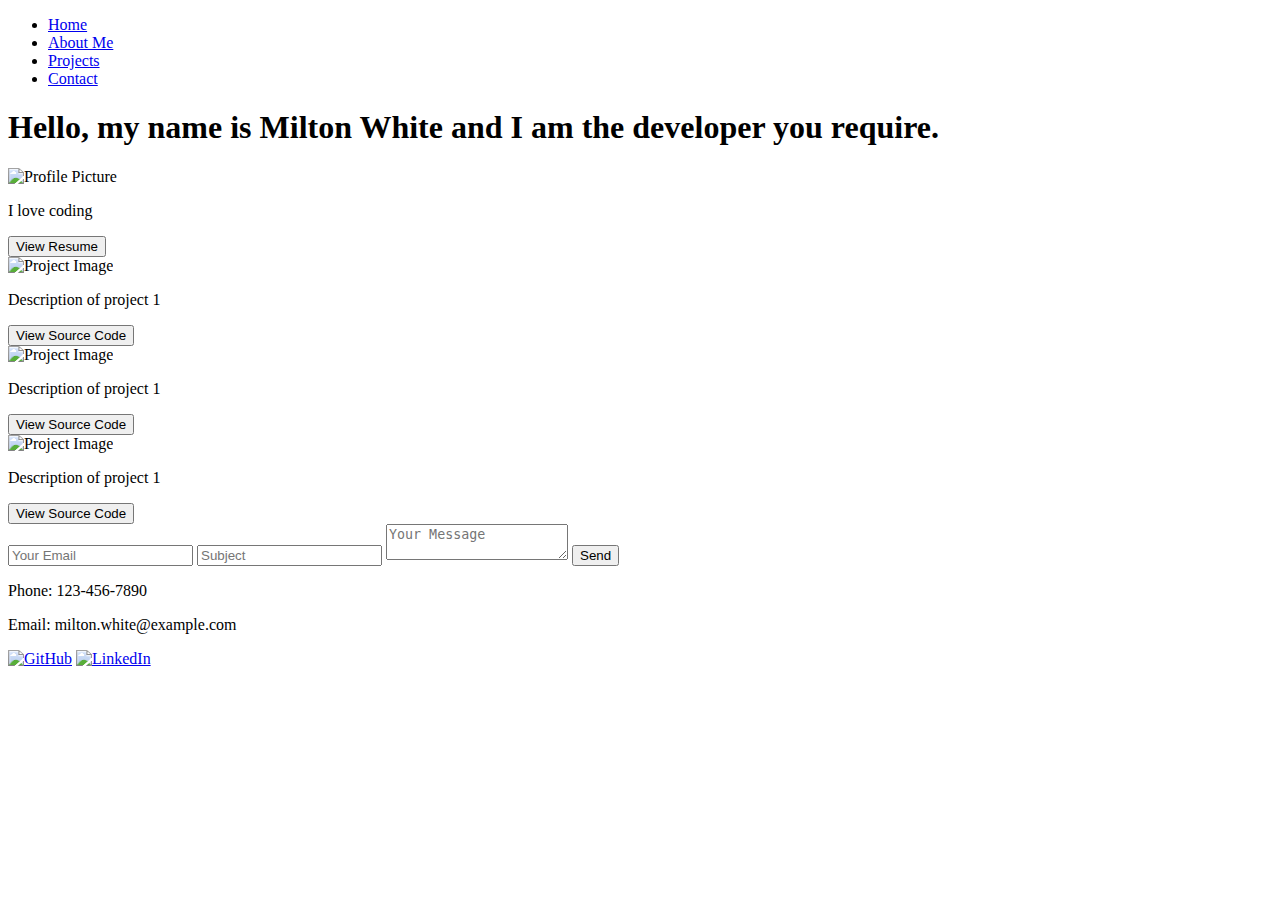
==== templates/index.html @ 0381c386 "changes" ====
<!DOCTYPE html>
<html lang="en">
<head>
    <meta charset="UTF-8">
    <meta name="viewport" content="width=device-width, initial-scale=1.0">
    <title>Milton White Portfolio</title>
    <link rel="stylesheet" href="styles.css">
</head>
<body>
    <header>
        <nav>
            <ul>
                <li><a href="#home">Home</a></li>
                <li><a href="#about">About Me</a></li>
                <li><a href="#projects">Projects</a></li>
                <li><a href="#contact">Contact</a></li>
            </ul>
        </nav>
    </header>
    <main>
        <section id="home">
            <h1>Hello, my name is Milton White and I am the developer you require.</h1>
        </section>
        <section id="about">
            <img src="https://mail.google.com/mail/u/0?ui=2&ik=a6382190f6&attid=0.1&permmsgid=msg-a:r-2964160252455437823&th=19123b90ee2ce5e3&view=fimg&fur=ip&sz=s0-l75-ft&attbid=ANGjdJ8YdihRynfvfGBGyTs7K9U-jiBdu9e7bWYZMPPZcqxvQgbK31lvYCA4S1hHlhXun2ob3fuMIX_VzklvTZ2_qlXGXVrgJQW_VCCm9h1V3ODGXINsdkWHx4sK7Do&disp=emb&realattid=1AB71E21-71C3-4DAD-BC80-E8402B3689EC" alt="Profile Picture">
            <div>
                <p>I love coding </p>
                <button onclick="viewResume()">View Resume</button>
            </div>
        </section>
        <section id="projects">
            <div class="project">
                <img src="project1.jpg" alt="Project Image">
                <p>Description of project 1</p>
                <button onclick="viewSourceCode('project1-url')">View Source Code</button>
            </div>
           <section id="projects">
            <div class="project-2">
                <img src="project1.jpg" alt="Project Image">
                <p>Description of project 1</p>
                <button onclick="viewSourceCode('project1-url')">View Source Code</button>
            </div>
     <section id="projects">
            <div class="project-3">
                <img src="project1.jpg" alt="Project Image">
                <p>Description of project 1</p>
                <button onclick="viewSourceCode('project1-url')">View Source Code</button>
            </div>
            <!-- Repeat for other projects -->
        </section>
        <section id="contact">
            <form id="contact-form">
                <input type="email" name="email" placeholder="Your Email">
                <input type="text" name="subject" placeholder="Subject">
                <textarea name="message" placeholder="Your Message"></textarea>
                <button type="submit">Send</button>
            </form>
            <div>
                <p>Phone: 123-456-7890</p>
                <p>Email: milton.white@example.com</p>
            </div>
        </section>
    </main>
    <footer>
        <a href="https://github.com/miltonwhite"><img src="github-icon.png" alt="GitHub"></a>
        <a href="https://linkedin.com/in/miltonwhite"><img src="linkedin-icon.png" alt="LinkedIn"></a>
    </footer>
    <script src="scripts.js"></script>
</body>
</html>
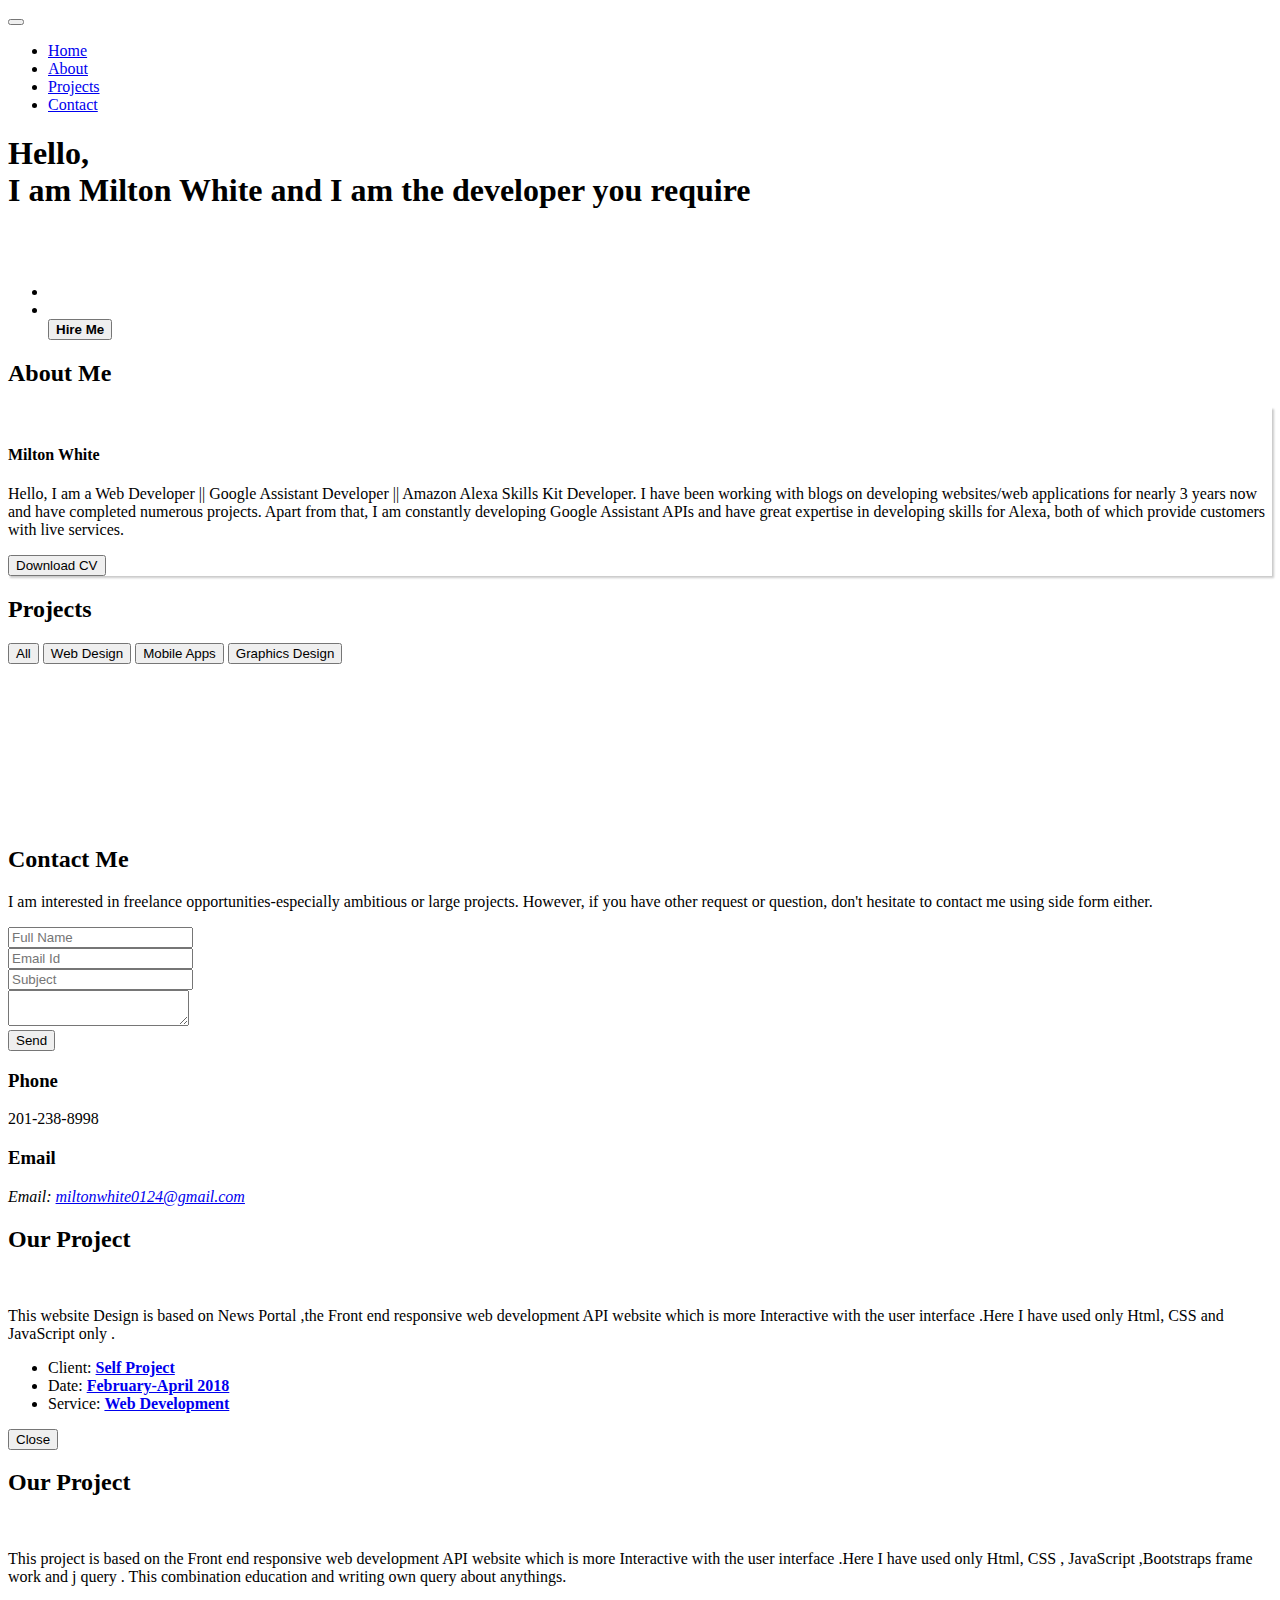
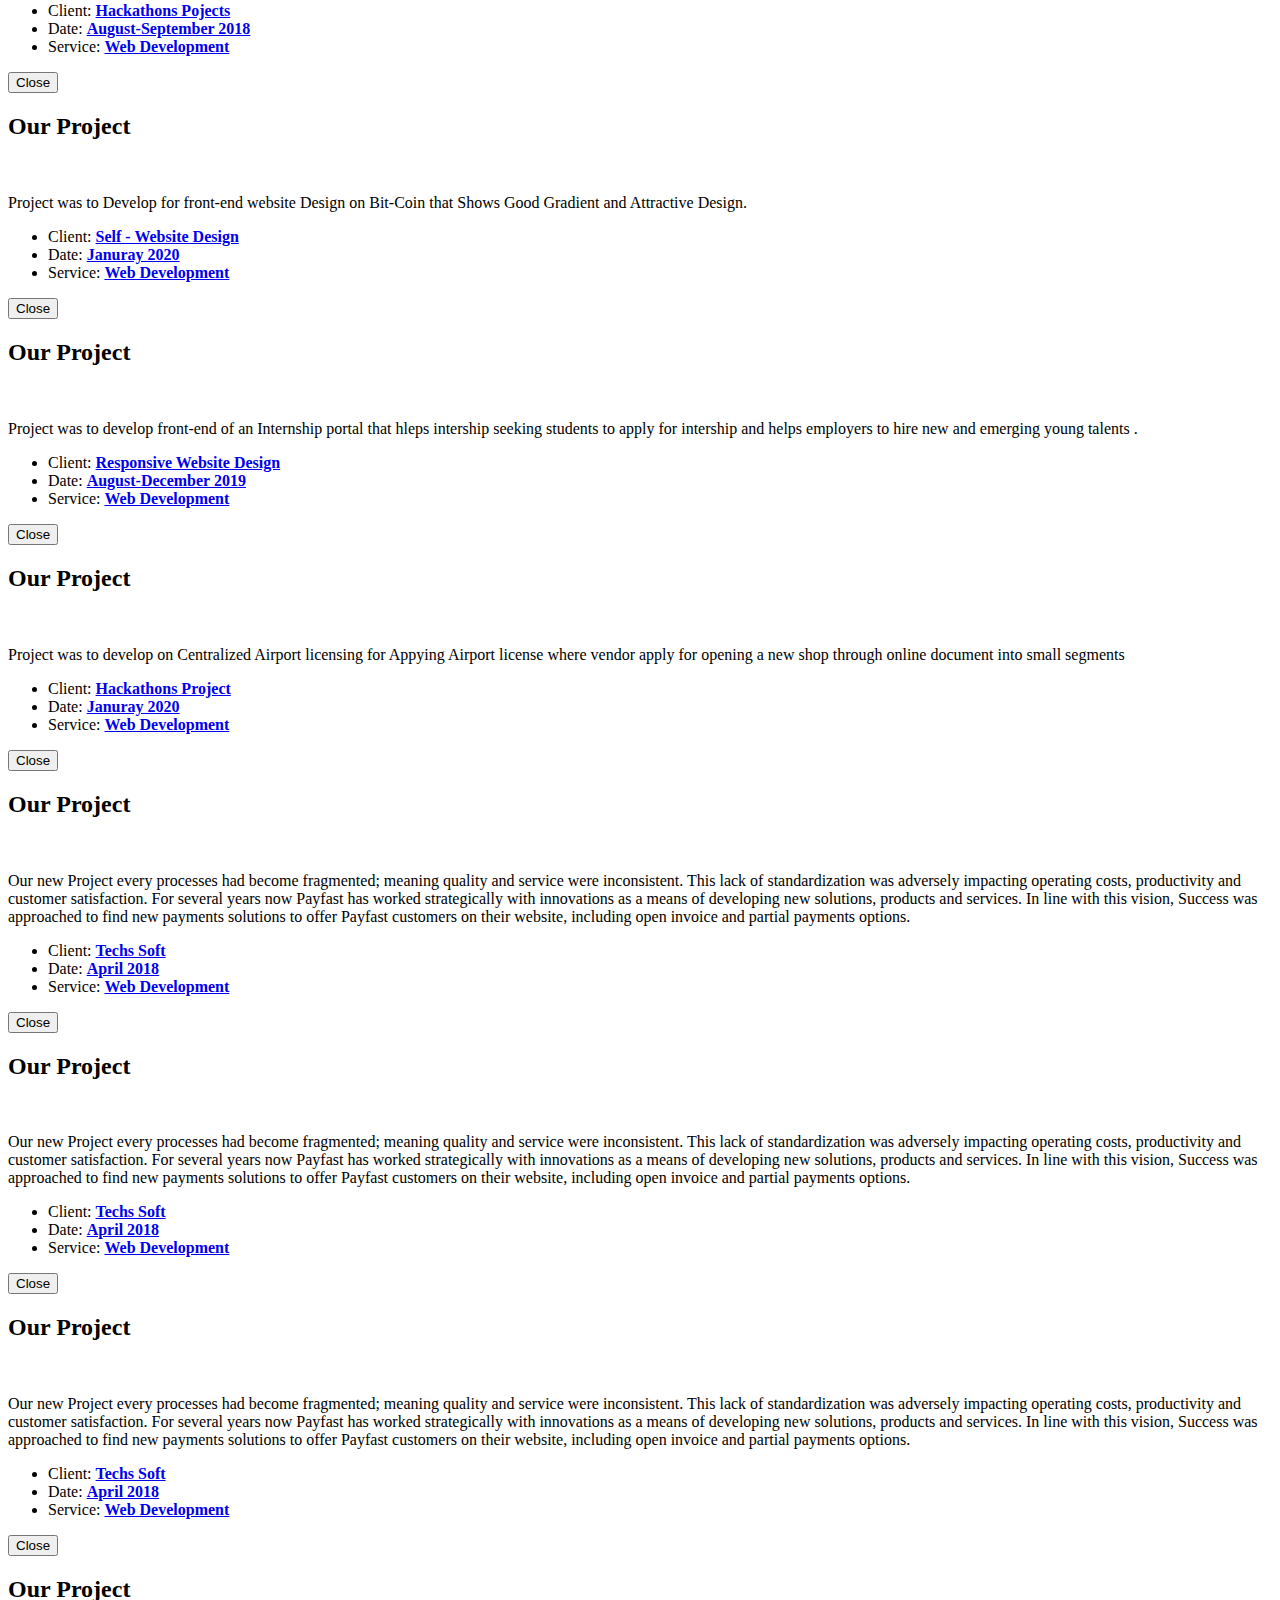
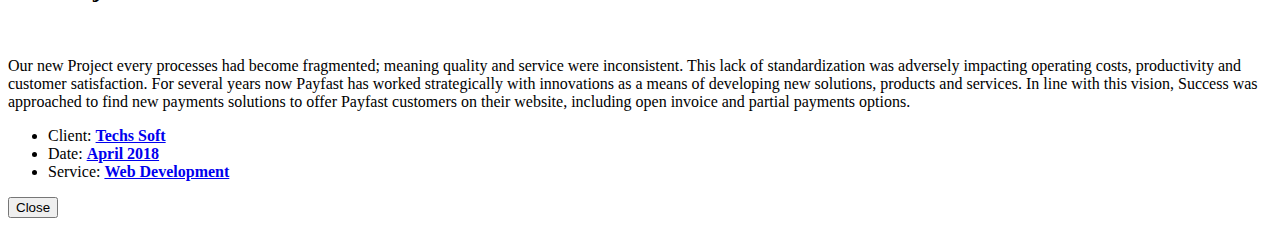
==== commit 9b1178b0: "changes" ====
--- a/templates/index.html
+++ b/templates/index.html
@@ -1,70 +1,800 @@
 <!DOCTYPE html>
 <html lang="en">
+
 <head>
-    <meta charset="UTF-8">
-    <meta name="viewport" content="width=device-width, initial-scale=1.0">
+    <meta charset="utf-8">
+    <meta name="viewport" content="width=device-width, initial-scale=1, shrink-to-fit=yes">
+    <meta name="description" content="">
+    <meta name="author" content="">
+
+    <link rel="shortcut icon" href="img/favicon.ico">
     <title>Milton White Portfolio</title>
-    <link rel="stylesheet" href="styles.css">
+
+    <!-- Global stylesheets -->
+    <link href="./static/css/bootstrap/bootstrap.min.css" rel="stylesheet">
+    <link href="https://fonts.googleapis.com/css?family=Saira+Extra+Condensed:100,200,300,400,500,600,700,800,900" rel="stylesheet">
+    <link href="https://fonts.googleapis.com/css?family=Open+Sans:300,300i,400,400i,600,600i,700,700i,800,800i" rel="stylesheet">
+    <link href="./static/font-awesome/css/font-awesome.min.css" rel="stylesheet">
+    <link href="./static/css/devicons/css/devicons.min.css" rel="stylesheet">
+    <link href="./static/css/simple-line-icons/css/simple-line-icons.css" rel="stylesheet">
+    <link href="./static/css/style.css" rel="stylesheet">
 </head>
-<body>
-    <header>
-        <nav>
-            <ul>
-                <li><a href="#home">Home</a></li>
-                <li><a href="#about">About Me</a></li>
-                <li><a href="#projects">Projects</a></li>
-                <li><a href="#contact">Contact</a></li>
+
+<body id="page-top">
+    
+  <nav class="navbar navbar-expand-lg navbar-dark bg-primary fixed-top" id="topNav">
+    <a class="navbar-brand js-scroll-trigger" href="#page-top">
+      <span class="d-none d-lg-block">
+        <!-- <img class="img-fluid img-profile rounded-circle mx-auto mb-2" src="./static/assets/images/Profile.jpg" alt=""> -->
+      </span>
+    </a>
+    <!-- <span style="font-size: 25px ;color: black;"><strong>Milton White</strong></span> -->
+      <button class="navbar-toggler" type="button" data-toggle="collapse" data-target="#navbarSupportedContent" aria-controls="navbarSupportedContent" aria-expanded="false" aria-label="Toggle navigation">
+          <span class="navbar-toggler-icon"></span>
+      </button>
+      <div class="collapse navbar-collapse justify-content-center" id="navbarSupportedContent">
+          <ul class="navbar-nav">
+              <li class="nav-item">
+                  <a class="nav-link js-scroll-trigger" href="#home">Home</a>
+              </li>
+              <li class="nav-item">
+                <a class="nav-link js-scroll-trigger" href="#about">About</a>
+              </li>
+              <li class="nav-item">
+                  <a class="nav-link js-scroll-trigger" href="#portfolio">Projects</a>
+              </li>
+              <li class="nav-item">
+                  <a class="nav-link js-scroll-trigger" href="#contact">Contact</a>
+              </li>
+          </ul>
+      </div>
+  </nav>
+
+  <div class="container-fluid p-0">
+
+  <!--====================================================
+                      HOME
+  ======================================================-->
+    <section class="resume-section p-3 p-lg-5 d-flex d-column" id="home">
+        <div class="my-auto">
+            <!--<img src="//img/logo-s.png" class="img-fluid mb-3" alt="">-->
+            <h1 class="mb-0">Hello, <br>
+              <span class="text-primary"></span>
+              
+              <span class="text-primary">I am Milton White and I am the developer you require</span>
+            </h1>
+
+            <br></br>
+            <ul class="list-inline list-social-icons mb-0">
+                <li class="list-inline-item">
+                    <a href="https://www.linkedin.com/in/milton-c-white-a653a6192/" target="_blank">
+                <span class="fa-stack fa-lg">
+                  <i class="fa fa-circle fa-stack-2x"></i>
+                  <i class="fa fa-linkedin fa-stack-1x fa-inverse"></i>
+                </span>
+              </a>
+                </li>
+                <li class="list-inline-item">
+                    <a href="https://github.com/MiltonCWhite" target="_blank">
+                <span class="fa-stack fa-lg">
+                  <i class="fa fa-circle fa-stack-2x"></i>
+                  <i class="fa fa-github fa-stack-1x fa-inverse"></i>
+                  
+                </span>
+              </a>
+            </li>
+                <a href="mailto:miltonwhite0124@gmail.com" target="_blank"><button class="btn"><strong>Hire Me</strong></button></a>
             </ul>
-        </nav>
-    </header>
-    <main>
-        <section id="home">
-            <h1>Hello, my name is Milton White and I am the developer you require.</h1>
-        </section>
-        <section id="about">
-            <img src="https://mail.google.com/mail/u/0?ui=2&ik=a6382190f6&attid=0.1&permmsgid=msg-a:r-2964160252455437823&th=19123b90ee2ce5e3&view=fimg&fur=ip&sz=s0-l75-ft&attbid=ANGjdJ8YdihRynfvfGBGyTs7K9U-jiBdu9e7bWYZMPPZcqxvQgbK31lvYCA4S1hHlhXun2ob3fuMIX_VzklvTZ2_qlXGXVrgJQW_VCCm9h1V3ODGXINsdkWHx4sK7Do&disp=emb&realattid=1AB71E21-71C3-4DAD-BC80-E8402B3689EC" alt="Profile Picture">
-            <div>
-                <p>I love coding </p>
-                <button onclick="viewResume()">View Resume</button>
-            </div>
-        </section>
-        <section id="projects">
-            <div class="project">
-                <img src="project1.jpg" alt="Project Image">
-                <p>Description of project 1</p>
-                <button onclick="viewSourceCode('project1-url')">View Source Code</button>
-            </div>
-           <section id="projects">
-            <div class="project-2">
-                <img src="project1.jpg" alt="Project Image">
-                <p>Description of project 1</p>
-                <button onclick="viewSourceCode('project1-url')">View Source Code</button>
-            </div>
-     <section id="projects">
-            <div class="project-3">
-                <img src="project1.jpg" alt="Project Image">
-                <p>Description of project 1</p>
-                <button onclick="viewSourceCode('project1-url')">View Source Code</button>
-            </div>
-            <!-- Repeat for other projects -->
-        </section>
-        <section id="contact">
-            <form id="contact-form">
-                <input type="email" name="email" placeholder="Your Email">
-                <input type="text" name="subject" placeholder="Subject">
-                <textarea name="message" placeholder="Your Message"></textarea>
-                <button type="submit">Send</button>
-            </form>
-            <div>
-                <p>Phone: 123-456-7890</p>
-                <p>Email: milton.white@example.com</p>
-            </div>
-        </section>
-    </main>
-    <footer>
-        <a href="https://github.com/miltonwhite"><img src="github-icon.png" alt="GitHub"></a>
-        <a href="https://linkedin.com/in/miltonwhite"><img src="linkedin-icon.png" alt="LinkedIn"></a>
-    </footer>
-    <script src="scripts.js"></script>
+        </div>
+    </section>
+  </div>
+
+
+
+<!--====================================================
+                          ABOUT
+======================================================-->
+<section class="resume-section p-3 p-lg-5" id="about">
+  <div class="">
+      <div class="col-12">
+          <h2 class="text-center">About Me</h2>
+          <div class="mb-5 heading-border"></div>
+      </div>    
+      <div class="resume-item col-md-15 col-sm-25"> 
+          <div class="card mx-0 p-4 mb-5" style="border-color: black; box-shadow: 2px 2px 2px rgba(0, 0, 0, 0.21);">
+              <div class="resume-content mr-auto d-flex align-items-center">
+                  <img class="img-fluid img-profile rounded-circle mr-3 mb-2" src="./static/assets/images/Profile.jpg" alt="" style="max-width: 70px; max-height: 70px;">
+                  <h4 class="mb-3"><strong>Milton White</strong></h4>
+              </div>
+              <div class="resume-content mr-auto">
+                  <span>
+                      <p>Hello, I am a Web Developer || Google Assistant Developer || Amazon Alexa Skills Kit Developer. I have been working with blogs on developing websites/web applications for nearly 3 years now and have completed numerous projects. Apart from that, I am constantly developing Google Assistant APIs and have great expertise in developing skills for Alexa, both of which provide customers with live services.</p>
+                  </span>
+            
+              </div>
+              <div class="resume-date text-md-right">
+                  <span class="text-primary">
+                      <a href="https://drive.google.com/open?id=1Ipgtj6vZkjERNdkWNTSrjTWEmZ7OJSrl" target="_blank">
+                          <button class="btn">Download CV</button>
+                      </a>
+                  </span>
+              </div>
+          </div>  
+      </div> 
+  </div>
+</section>
+
+
+    <!--====================================================
+                        PORTFOLIO
+    ======================================================-->      
+      <section class="resume-section p-3 p-lg-5 d-flex flex-column" id="portfolio"> 
+          <div class="row my-auto">
+              <div class="col-12">
+                <h2 class="  text-center">Projects</h2>
+                <div class="mb-5 heading-border"></div>
+              </div>
+              <div class="col-md-12">
+                <div class="port-head-cont">
+                  <button class="btn btn-general btn-green filter-b" data-filter="all">All</button>
+                  <button class="btn btn-general btn-green filter-b" data-filter="consulting">Web Design</button>
+                  <button class="btn btn-general btn-green filter-b" data-filter="finance">Mobile Apps</button>
+                  <button class="btn btn-general btn-green filter-b" data-filter="marketing">Graphics Design</button> 
+                </div>
+              </div>
+          </div>
+          <div class="row my-auto">
+              <div class="col-sm-4 portfolio-item filter finance">
+                  <a class="portfolio-link" href="#portfolioModal1" data-toggle="modal">
+                      <div class="caption-port">
+                          <div class="caption-port-content">
+                              <i class="fa fa-search-plus fa-3x"></i>
+                          </div>
+                      </div>
+                      <img class="img-fluid" src="img/portfolio/Screenshot_215_900x650.png" alt="">
+                  </a>
+              </div>
+              <div class="col-sm-4 portfolio-item filter marketing">
+                  <a class="portfolio-link" href="#portfolioModal2" data-toggle="modal">
+                      <div class="caption-port">
+                          <div class="caption-port-content">
+                              <i class="fa fa-search-plus fa-3x"></i>
+                          </div>
+                      </div>
+                      <img class="img-fluid" src="img/portfolio/Project_2_900x665.png" alt="">
+                  </a>
+              </div>
+              <div class="col-sm-4 portfolio-item filter consulting">
+                  <a class="portfolio-link" href="#portfolioModal3" data-toggle="modal">
+                      <div class="caption-port">
+                          <div class="caption-port-content">
+                              <i class="fa fa-search-plus fa-3x"></i>
+                          </div>
+                      </div>
+                      <img class="img-fluid" src="img/portfolio/Screenshot_252_900x650.png" alt="">
+                  </a>
+              </div>              
+              <div class="col-sm-4 portfolio-item filter consulting">
+                  <a class="portfolio-link" href="#portfolioModal4" data-toggle="modal">
+                      <div class="caption-port">
+                          <div class="caption-port-content">
+                              <i class="fa fa-search-plus fa-3x"></i>
+                          </div>
+                      </div>
+                      <img class="img-fluid" src="img/portfolio/Screenshot_253_900x650.png" alt="">
+                  </a>
+              </div>
+              <div class="col-sm-4 portfolio-item filter consulting">
+                  <a class="portfolio-link" href="#portfolioModal5" data-toggle="modal">
+                      <div class="caption-port">
+                          <div class="caption-port-content">
+                              <i class="fa fa-search-plus fa-3x"></i>
+                          </div>
+                      </div>
+                      <img class="img-fluid" src="img/portfolio/Screenshot_254_900x650.png" alt="">
+                  </a>
+              </div>
+              <div class="col-sm-4 portfolio-item filter finance">
+                  <a class="portfolio-link" href="#portfolioModal9" data-toggle="modal">
+                      <div class="caption-port">
+                          <div class="caption-port-content">
+                              <i class="fa fa-search-plus fa-3x"></i>
+                          </div>
+                      </div>
+                      <img class="img-fluid" src="img/portfolio/Screenshot_215_900x650.png" alt="">
+                  </a>
+              </div>              
+              <div class="col-sm-4 portfolio-item filter marketing">
+                  <a class="portfolio-link" href="#portfolioModal1" data-toggle="modal">
+                      <div class="caption-port">
+                          <div class="caption-port-content">
+                              <i class="fa fa-search-plus fa-3x"></i>
+                          </div>
+                      </div>
+                      <img class="img-fluid" src="img/portfolio/Screenshot_215_900x650.png" alt="">
+                  </a>
+              </div>
+              <div class="col-sm-4 portfolio-item filter marketing">
+                  <a class="portfolio-link" href="#portfolioModal2" data-toggle="modal">
+                      <div class="caption-port">
+                          <div class="caption-port-content">
+                              <i class="fa fa-search-plus fa-3x"></i>
+                          </div>
+                      </div>
+                      <img class="img-fluid" src="img/portfolio/Screenshot_215_900x650.png" alt="">
+                  </a>
+              </div>
+              <div class="col-sm-4 portfolio-item filter finance">
+                  <a class="portfolio-link" href="#portfolioModal3" data-toggle="modal">
+                      <div class="caption-port">
+                          <div class="caption-port-content">
+                              <i class="fa fa-search-plus fa-3x"></i>
+                          </div>
+                      </div>
+                      <img class="img-fluid" src="img/portfolio/Screenshot_215_900x650.png" alt="">
+                  </a>
+              </div> 
+          </div>
+      </section>
+
+
+    <!--====================================================
+                          CONTACT
+    ======================================================-->       
+      <section class="resume-section p-3 p-lg-5 d-flex flex-column">
+          <div class="row my-auto" id="contact"> 
+            <div class="col-md-8">
+              <div class="contact-cont">
+                <h2 class="text-center">Contact Me</h2>
+                <div class="mb-5 heading-border"></div>
+                <div class="heading-border-light"></div>
+                <p>I am interested in freelance opportunities-especially ambitious or
+large projects. However, if you have other request or question, don't
+hesitate to contact me using side form either.</p>
+              </div>   
+              <div class="row con-form">
+                <div class="col-md-12">
+                  <input type="text" name="full-name" placeholder="Full Name" class="form-control">
+                </div>
+                <div class="col-md-12">
+                  <input type="text" name="email" placeholder="Email Id" class="form-control">
+                </div>
+                <div class="col-md-12">
+                  <input type="text" name="subject" placeholder="Subject" class="form-control">
+                </div>
+                <div class="col-md-12"><textarea name="" id=""></textarea></div>
+                <div class="col-md-12 sub-but"><button class="btn btn-general btn-white" role="button">Send</button></div>
+              </div>
+            </div>
+            <div class="col-md-4 col-sm-12 mt-5"> 
+              <div class="contact-cont2"> 
+          
+                <div class="contact-phone contact-side-desc contact-box-desc">
+                  <h3><i class="fa fa-phone cl-atlantis fa-2x"></i> Phone</h3>
+                  <p>201-238-8998</p>
+                </div>
+                <div class="contact-mail contact-side-desc contact-box-desc">
+                  <h3><i class="fa fa-envelope-o cl-atlantis fa-2x"></i> Email</h3>
+                <address class="address-details-f"> 
+        
+                  Email: <a href="mailto:arunsinghsnd@gmail.com" class="">miltonwhite0124@gmail.com</a>
+                </address>
+                </div>
+              </div>
+            </div> 
+          </div>
+      </section>
+
+     
+
+
+    </div>
+
+<!--====================================================
+                    Projects MODALS
+======================================================-->
+    <div class="portfolio-modal modal fade" id="portfolioModal1" tabindex="-1" role="dialog" aria-hidden="true" >
+      <div class="modal-dialog" role="document">
+          <div class="modal-content">
+              <div class="close-modal" data-dismiss="modal">
+                  <div class="lr">
+                      <div class="rl"></div>
+                  </div>
+              </div>
+              <div class="container">
+                  <div class="row">
+                          <div class="modal-body">
+                              <div class="title-bar">
+                                <div class="col-md-12">
+                                  <h2 class="text-center">Our Project</h2>
+                                  <div class="heading-border"></div>
+                                </div>
+                              </div>
+                              <div class="row">
+                                <div class="col-md-6">
+                                  <img class="img-fluid img-centered" src="img/portfolio/Screenshot_215_900x650.png" alt="">
+                                </div>
+                                <div class="col-md-6">
+                                  <p>This website Design is based on News Portal ,the Front end responsive web development API website which is more Interactive with the user
+                                  interface .Here I have used only Html, CSS and JavaScript only .</p>
+                                  <ul class="list-inline item-details">
+                                      <li>Client:
+                                          <strong>
+                                            <a href="#">Self Project</a>
+                                          </strong>
+                                      </li>
+                                      <li>Date:
+                                          <strong>
+                                            <a href="#">February-April 2018</a>
+                                          </strong>
+                                      </li>
+                                      <li>Service:
+                                          <strong>
+                                            <a href="#">Web Development</a>
+                                          </strong>
+                                      </li>
+                                  </ul>
+                                  <button class="btn btn-general btn-white" type="button" data-dismiss="modal">
+                                      <i class="fa fa-times"></i> Close
+                                  </button>
+                              </div>
+                            </div>
+                          </div>
+                  </div>
+              </div>
+          </div>
+      </div>
+    </div>
+    <div class="portfolio-modal modal fade" id="portfolioModal2" tabindex="-1" role="dialog" aria-hidden="true">
+        <div class="modal-dialog" role="document">
+            <div class="modal-content">
+                <div class="close-modal" data-dismiss="modal">
+                    <div class="lr">
+                        <div class="rl"></div>
+                    </div>
+                </div>
+                <div class="container">
+                <div class="row">
+                        <div class="modal-body">
+                            <div class="title-bar">
+                              <div class="col-md-12">
+                                <h2 class="text-center">Our Project</h2>
+                                <div class="heading-border"></div>
+                              </div>
+                            </div>
+                            <div class="row">
+                              <div class="col-md-6">
+                                <img class="img-fluid img-centered" src="img/portfolio/Project 2.png" alt="">
+                              </div>
+                              <div class="col-md-6">
+                                <p>This project is based on the Front end responsive web development API website which is more Interactive with the user
+                                interface .Here I have used only Html, CSS , JavaScript ,Bootstraps frame work and j query .
+                                This combination education and writing own query about anythings.</p>
+                                <ul class="list-inline item-details">
+                                    <li>Client:
+                                        <strong>
+                                          <a href="#">Hackathons Pojects</a>
+                                        </strong>
+                                    </li>
+                                    <li>Date:
+                                        <strong>
+                                          <a href="#">August-September 2018</a>
+                                        </strong>
+                                    </li>
+                                    <li>Service:
+                                        <strong>
+                                          <a href="#">Web Development</a>
+                                        </strong>
+                                    </li>
+                                </ul>
+                                <button class="btn btn-general btn-white" type="button" data-dismiss="modal">
+                                    <i class="fa fa-times"></i> Close
+                                </button>
+                            </div>
+                          </div>
+                        </div>
+                </div>
+            </div>
+            </div>
+        </div>
+    </div>
+    <div class="portfolio-modal modal fade" id="portfolioModal3" tabindex="-1" role="dialog" aria-hidden="true">
+        <div class="modal-dialog" role="document">
+            <div class="modal-content">
+                <div class="close-modal" data-dismiss="modal">
+                    <div class="lr">
+                        <div class="rl"></div>
+                    </div>
+                </div>
+                <div class="container">
+                <div class="row">
+                        <div class="modal-body">
+                            <div class="title-bar">
+                              <div class="col-md-12">
+                                <h2 class="text-center">Our Project</h2>
+                                <div class="heading-border"></div>
+                              </div>
+                            </div>
+                            <div class="row">
+                              <div class="col-md-6">
+                                <img class="img-fluid img-centered" src="img/portfolio/Screenshot_252_900x650.png" alt="">
+                              </div>
+                              <div class="col-md-6">
+                                <p>Project was to Develop for front-end website Design on Bit-Coin that Shows Good Gradient and Attractive Design.</p>
+                                <ul class="list-inline item-details">
+                                    <li>Client:
+                                        <strong>
+                                          <a href="#">Self - Website Design</a>
+                                        </strong>
+                                    </li>
+                                    <li>Date:
+                                        <strong>
+                                          <a href="#">Januray 2020</a>
+                                        </strong>
+                                    </li>
+                                    <li>Service:
+                                        <strong>
+                                          <a href="#">Web Development</a>
+                                        </strong>
+                                    </li>
+                                </ul>
+                                <button class="btn btn-general btn-white" type="button" data-dismiss="modal">
+                                    <i class="fa fa-times"></i> Close
+                                </button>
+                              </div>
+                          </div>
+                        </div>
+                </div>
+            </div>
+            </div>
+        </div>
+    </div>
+    <div class="portfolio-modal modal fade" id="portfolioModal4" tabindex="-1" role="dialog" aria-hidden="true">
+        <div class="modal-dialog" role="document">
+            <div class="modal-content">
+                <div class="close-modal" data-dismiss="modal">
+                    <div class="lr">
+                        <div class="rl"></div>
+                    </div>
+                </div>
+                <div class="container">
+                <div class="row">
+                        <div class="modal-body">
+                            <div class="title-bar">
+                              <div class="col-md-12">
+                                <h2 class="text-center">Our Project</h2>
+                                <div class="heading-border"></div>
+                              </div>
+                            </div>
+                            <div class="row">
+                              <div class="col-md-6">
+                                <img class="img-fluid img-centered" src="img/portfolio/Screenshot_253_900x650.png" alt="">
+                              </div>
+                              <div class="col-md-6">
+                                <p>Project was to develop front-end of an Internship portal that hleps intership seeking students to  apply for intership and helps employers to hire new and emerging young talents .</p>
+                                <ul class="list-inline item-details">
+                                    <li>Client:
+                                        <strong>
+                                          <a href="#">Responsive Website Design</a>
+                                        </strong>
+                                    </li>
+                                    <li>Date:
+                                        <strong>
+                                          <a href="#">August-December 2019</a>
+                                        </strong>
+                                    </li>
+                                    <li>Service:
+                                        <strong>
+                                          <a href="#">Web Development</a>
+                                        </strong>
+                                    </li>
+                                </ul>
+                                <button class="btn btn-general btn-white" type="button" data-dismiss="modal">
+                                    <i class="fa fa-times"></i> Close
+                                </button>
+                              </div>
+                          </div>
+                        </div>
+                </div>
+            </div>
+            </div>
+        </div>
+    </div>
+    <div class="portfolio-modal modal fade" id="portfolioModal5" tabindex="-1" role="dialog" aria-hidden="true">
+        <div class="modal-dialog" role="document">
+            <div class="modal-content">
+                <div class="close-modal" data-dismiss="modal">
+                    <div class="lr">
+                        <div class="rl"></div>
+                    </div>
+                </div>
+                <div class="container">
+                <div class="row">
+                        <div class="modal-body">
+                            <div class="title-bar">
+                              <div class="col-md-12">
+                                <h2 class="text-center">Our Project</h2>
+                                <div class="heading-border"></div>
+                              </div>
+                            </div>
+                            <div class="row">
+                              <div class="col-md-6">
+                                <img class="img-fluid img-centered" src="img/portfolio/Screenshot_254_900x650.png" alt="">
+                              </div>
+                              <div class="col-md-6">
+                                <p>Project was to develop on Centralized Airport licensing for Appying Airport license where vendor apply for opening a new shop through online document into small segments</p>
+                                <ul class="list-inline item-details">
+                                    <li>Client:
+                                        <strong>
+                                          <a href="#">Hackathons Project</a>
+                                        </strong>
+                                    </li>
+                                    <li>Date:
+                                        <strong>
+                                          <a href="#">Januray 2020</a>
+                                        </strong>
+                                    </li>
+                                    <li>Service:
+                                        <strong>
+                                          <a href="#">Web Development</a>
+                                        </strong>
+                                    </li>
+                                </ul>
+                                <button class="btn btn-general btn-white" type="button" data-dismiss="modal">
+                                    <i class="fa fa-times"></i> Close
+                                </button>
+                            </div>
+                          </div>
+                        </div>
+                </div>
+            </div>
+            </div>
+        </div>
+    </div>
+    <div class="portfolio-modal modal fade" id="portfolioModal6" tabindex="-1" role="dialog" aria-hidden="true">
+        <div class="modal-dialog" role="document">
+            <div class="modal-content">
+                <div class="close-modal" data-dismiss="modal">
+                    <div class="lr">
+                        <div class="rl"></div>
+                    </div>
+                </div>
+                <div class="container">
+                <div class="row">
+                        <div class="modal-body">
+                            <div class="title-bar">
+                              <div class="col-md-12">
+                                <h2 class="text-center">Our Project</h2>
+                                <div class="heading-border"></div>
+                              </div>
+                            </div>
+                            <div class="row">
+                              <div class="col-md-6">
+                                <img class="img-fluid img-centered" src="img/portfolio/Screenshot_252_900x650.png" alt="">
+                              </div>
+                              <div class="col-md-6">
+                                <p>Our new Project every processes had become fragmented; meaning quality and service were inconsistent. This lack of standardization was adversely impacting operating costs, productivity and customer satisfaction. For several years now Payfast has worked strategically with innovations as a means of developing new solutions, products and services. In line with this vision, Success was approached to find new payments solutions to offer Payfast customers on their website, including open invoice and partial payments options.</p>
+                                <ul class="list-inline item-details">
+                                    <li>Client:
+                                        <strong>
+                                          <a href="#">Techs Soft</a>
+                                        </strong>
+                                    </li>
+                                    <li>Date:
+                                        <strong>
+                                          <a href="#">April 2018</a>
+                                        </strong>
+                                    </li>
+                                    <li>Service:
+                                        <strong>
+                                          <a href="#">Web Development</a>
+                                        </strong>
+                                    </li>
+                                </ul>
+                                <button class="btn btn-general btn-white" type="button" data-dismiss="modal">
+                                    <i class="fa fa-times"></i> Close
+                                </button>
+                            </div>
+                          </div>
+                        </div>
+                </div>
+            </div>
+            </div>
+        </div>
+    </div>    
+    <div class="portfolio-modal modal fade" id="portfolioModal7" tabindex="-1" role="dialog" aria-hidden="true">
+        <div class="modal-dialog" role="document">
+            <div class="modal-content">
+                <div class="close-modal" data-dismiss="modal">
+                    <div class="lr">
+                        <div class="rl"></div>
+                    </div>
+                </div>
+                <div class="container">
+                <div class="row">
+                        <div class="modal-body">
+                            <div class="title-bar">
+                              <div class="col-md-12">
+                                <h2 class="text-center">Our Project</h2>
+                                <div class="heading-border"></div>
+                              </div>
+                            </div>
+                            <div class="row">
+                              <div class="col-md-6">
+                                <img class="img-fluid img-centered" src="img/portfolio/Screenshot_215_900x650.png" alt="">
+                              </div>
+                              <div class="col-md-6">
+                                <p>Our new Project every processes had become fragmented; meaning quality and service were inconsistent. This lack of standardization was adversely impacting operating costs, productivity and customer satisfaction. For several years now Payfast has worked strategically with innovations as a means of developing new solutions, products and services. In line with this vision, Success was approached to find new payments solutions to offer Payfast customers on their website, including open invoice and partial payments options.</p>
+                                <ul class="list-inline item-details">
+                                    <li>Client:
+                                        <strong>
+                                          <a href="#">Techs Soft</a>
+                                        </strong>
+                                    </li>
+                                    <li>Date:
+                                        <strong>
+                                          <a href="#">April 2018</a>
+                                        </strong>
+                                    </li>
+                                    <li>Service:
+                                        <strong>
+                                          <a href="#">Web Development</a>
+                                        </strong>
+                                    </li>
+                                </ul>
+                                <button class="btn btn-general btn-white" type="button" data-dismiss="modal">
+                                    <i class="fa fa-times"></i> Close
+                                </button>
+                            </div>
+                          </div>
+                        </div>
+                </div>
+            </div>
+            </div>
+        </div>
+    </div>
+    <div class="portfolio-modal modal fade" id="portfolioModal8" tabindex="-1" role="dialog" aria-hidden="true">
+        <div class="modal-dialog" role="document">
+            <div class="modal-content">
+                <div class="close-modal" data-dismiss="modal">
+                    <div class="lr">
+                        <div class="rl"></div>
+                    </div>
+                </div>
+                <div class="container">
+                <div class="row">
+                        <div class="modal-body">
+                            <div class="title-bar">
+                              <div class="col-md-12">
+                                <h2 class="text-center">Our Project</h2>
+                                <div class="heading-border"></div>
+                              </div>
+                            </div>
+                            <div class="row">
+                              <div class="col-md-6">
+                                <img class="img-fluid img-centered" src="img/portfolio/Screenshot_215_900x650.png" alt="">
+                              </div>
+                              <div class="col-md-6">
+                                <p>Our new Project every processes had become fragmented; meaning quality and service were inconsistent. This lack of standardization was adversely impacting operating costs, productivity and customer satisfaction. For several years now Payfast has worked strategically with innovations as a means of developing new solutions, products and services. In line with this vision, Success was approached to find new payments solutions to offer Payfast customers on their website, including open invoice and partial payments options.</p>
+                                <ul class="list-inline item-details">
+                                    <li>Client:
+                                        <strong>
+                                          <a href="#">Techs Soft</a>
+                                        </strong>
+                                    </li>
+                                    <li>Date:
+                                        <strong>
+                                          <a href="#">April 2018</a>
+                                        </strong>
+                                    </li>
+                                    <li>Service:
+                                        <strong>
+                                          <a href="#">Web Development</a>
+                                        </strong>
+                                    </li>
+                                </ul>
+                                <button class="btn btn-general btn-white" type="button" data-dismiss="modal">
+                                    <i class="fa fa-times"></i> Close
+                                </button>
+                            </div>
+                          </div>
+                        </div>
+                </div>
+            </div>
+            </div>
+        </div>
+    </div>
+    <div class="portfolio-modal modal fade" id="portfolioModal9" tabindex="-1" role="dialog" aria-hidden="true">
+        <div class="modal-dialog" role="document">
+            <div class="modal-content">
+                <div class="close-modal" data-dismiss="modal">
+                    <div class="lr">
+                        <div class="rl"></div>
+                    </div>
+                </div>
+                <div class="container">
+                <div class="row">
+                        <div class="modal-body">
+                            <div class="title-bar">
+                              <div class="col-md-12">
+                                <h2 class="text-center">Our Project</h2>
+                                <div class="heading-border"></div>
+                              </div>
+                            </div>
+                            <div class="row">
+                              <div class="col-md-6">
+                                <img class="img-fluid img-centered" src="img/portfolio/Screenshot_215_900x650.png" alt="">
+                              </div>
+                              <div class="col-md-6">
+                                <p>Our new Project every processes had become fragmented; meaning quality and service were inconsistent. This lack of standardization was adversely impacting operating costs, productivity and customer satisfaction. For several years now Payfast has worked strategically with innovations as a means of developing new solutions, products and services. In line with this vision, Success was approached to find new payments solutions to offer Payfast customers on their website, including open invoice and partial payments options.</p>
+                                <ul class="list-inline item-details">
+                                    <li>Client:
+                                        <strong>
+                                          <a href="#">Techs Soft</a>
+                                        </strong>
+                                    </li>
+                                    <li>Date:
+                                        <strong>
+                                          <a href="#">April 2018</a>
+                                        </strong>
+                                    </li>
+                                    <li>Service:
+                                        <strong>
+                                          <a href="#">Web Development</a>
+                                        </strong>
+                                    </li>
+                                </ul>
+                                <button class="btn btn-general btn-white" type="button" data-dismiss="modal">
+                                    <i class="fa fa-times"></i> Close
+                                </button>
+                            </div>
+                          </div>
+                        </div>
+                </div>
+            </div>
+            </div>
+        </div>
+    </div>    
+
+
+    <!-- Global javascript -->
+    <script src="./static/js/jquery/jquery.min.js"></script>
+    <script src="./static/js/bootstrap/bootstrap.bundle.min.js"></script>
+    <script src="./static/js/jquery-easing/jquery.easing.min.js"></script>
+    <script src="./static/js/counter/jquery.waypoints.min.js"></script>
+    <script src="./static/js/counter/jquery.counterup.min.js"></script>
+    <script src="./static/js/custom.js"></script>
+    <script>
+        $(document).ready(function(){
+
+        $(".filter-b").click(function(){
+            var value = $(this).attr('data-filter');
+            if(value == "all")
+            { 
+                $('.filter').show('1000');
+            }
+            else
+            { 
+                $(".filter").not('.'+value).hide('3000');
+                $('.filter').filter('.'+value).show('3000');
+            }
+        });
+        
+        if ($(".filter-b").removeClass("active")) {
+          $(this).removeClass("active");
+        }
+        $(this).addClass("active");
+        });
+
+        // SKILLS
+        $(function () {
+            $('.counter').counterUp({
+                delay: 10,
+                time: 2000
+            });
+
+        });
+    </script> 
 </body>
-</html>
+
+</html>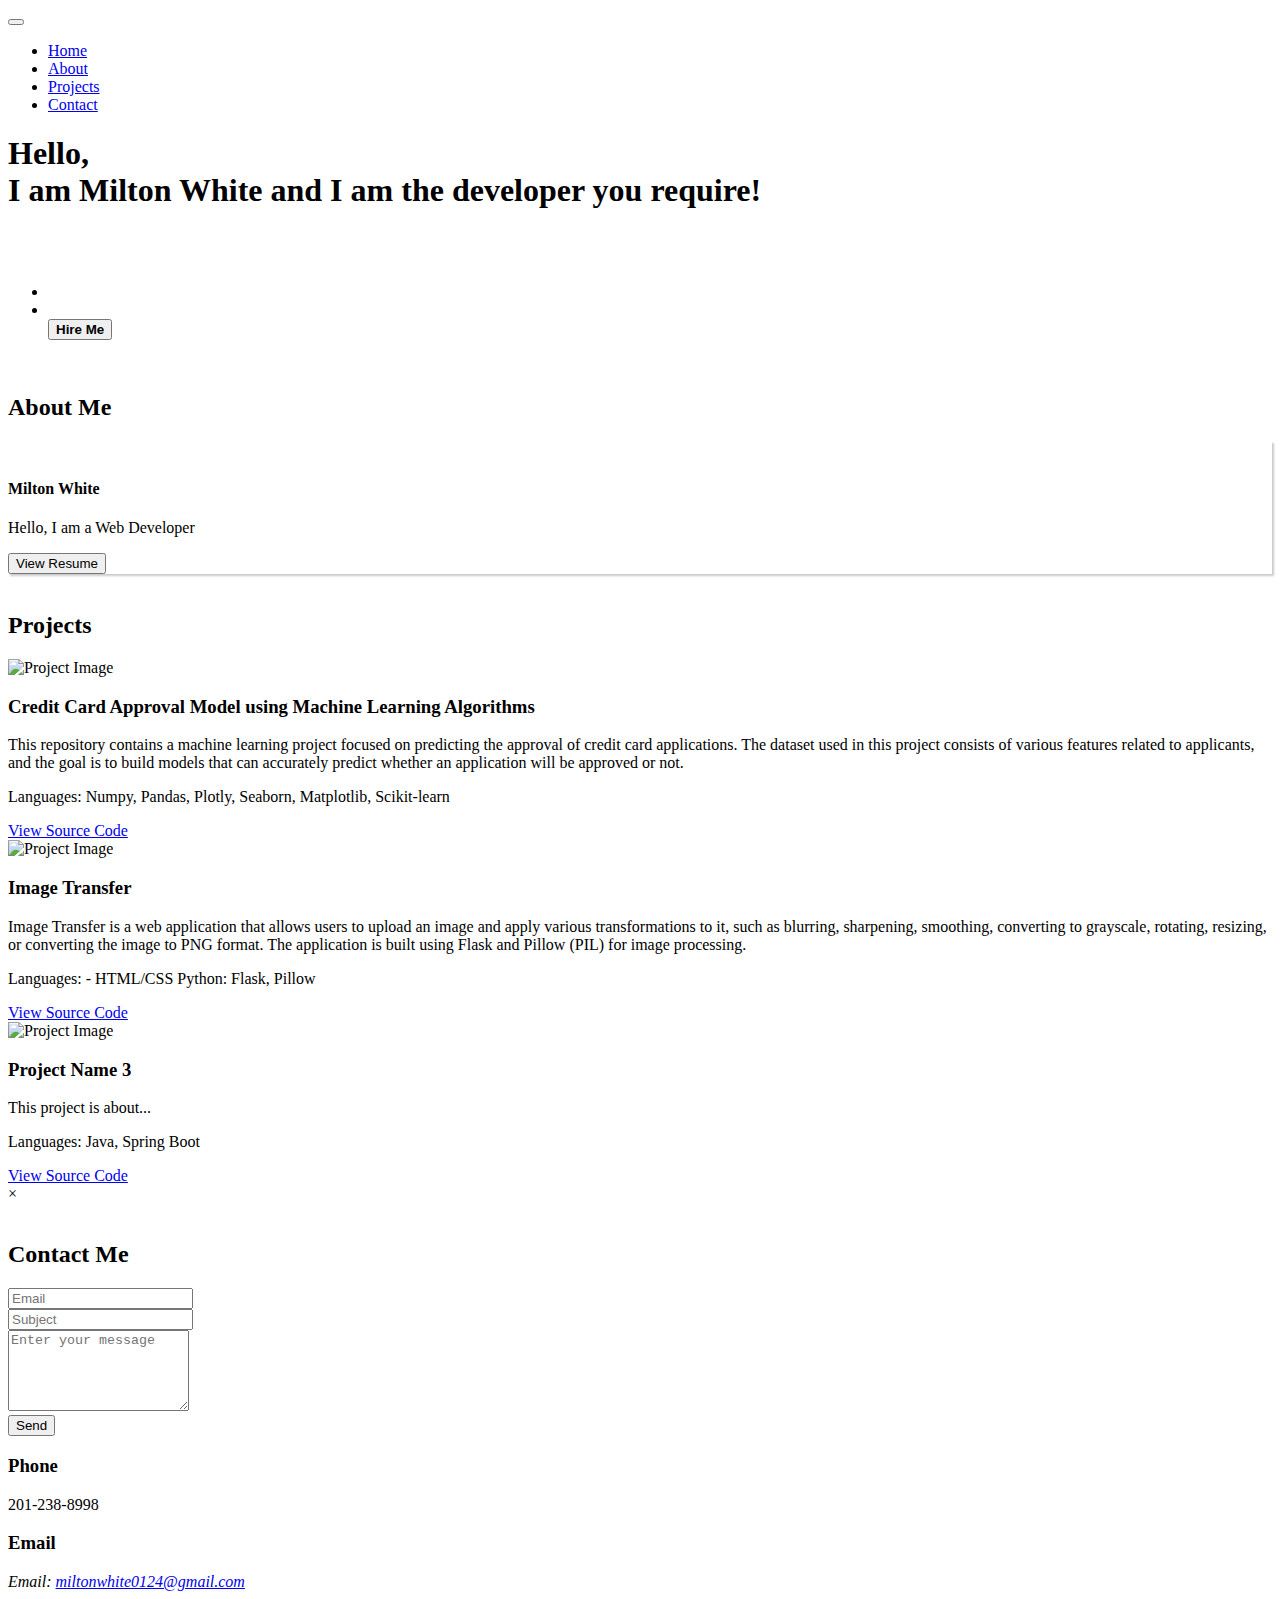
==== commit 9387c753: "changes" ====
--- a/templates/index.html
+++ b/templates/index.html
@@ -25,10 +25,8 @@
   <nav class="navbar navbar-expand-lg navbar-dark bg-primary fixed-top" id="topNav">
     <a class="navbar-brand js-scroll-trigger" href="#page-top">
       <span class="d-none d-lg-block">
-        <!-- <img class="img-fluid img-profile rounded-circle mx-auto mb-2" src="./static/assets/images/Profile.jpg" alt=""> -->
       </span>
     </a>
-    <!-- <span style="font-size: 25px ;color: black;"><strong>Milton White</strong></span> -->
       <button class="navbar-toggler" type="button" data-toggle="collapse" data-target="#navbarSupportedContent" aria-controls="navbarSupportedContent" aria-expanded="false" aria-label="Toggle navigation">
           <span class="navbar-toggler-icon"></span>
       </button>
@@ -57,11 +55,11 @@
   ======================================================-->
     <section class="resume-section p-3 p-lg-5 d-flex d-column" id="home">
         <div class="my-auto">
-            <!--<img src="//img/logo-s.png" class="img-fluid mb-3" alt="">-->
+
             <h1 class="mb-0">Hello, <br>
-              <span class="text-primary"></span>
+
               
-              <span class="text-primary">I am Milton White and I am the developer you require</span>
+              <span class="text-primary">I am Milton White and I am the developer you require!</span>
             </h1>
 
             <br></br>
@@ -96,26 +94,26 @@
 ======================================================-->
 <section class="resume-section p-3 p-lg-5" id="about">
   <div class="">
-      <div class="col-12">
+      <div class="col-12"><br>
           <h2 class="text-center">About Me</h2>
           <div class="mb-5 heading-border"></div>
       </div>    
       <div class="resume-item col-md-15 col-sm-25"> 
           <div class="card mx-0 p-4 mb-5" style="border-color: black; box-shadow: 2px 2px 2px rgba(0, 0, 0, 0.21);">
               <div class="resume-content mr-auto d-flex align-items-center">
-                  <img class="img-fluid img-profile rounded-circle mr-3 mb-2" src="./static/assets/images/Profile.jpg" alt="" style="max-width: 70px; max-height: 70px;">
+                  <img class="img-fluid img-profile rounded-circle mr-3 mb-2" src="./static/assets/images/Profile.jpg" alt="" style="max-width: 300px; max-height: 300px;">
                   <h4 class="mb-3"><strong>Milton White</strong></h4>
               </div>
               <div class="resume-content mr-auto">
                   <span>
-                      <p>Hello, I am a Web Developer || Google Assistant Developer || Amazon Alexa Skills Kit Developer. I have been working with blogs on developing websites/web applications for nearly 3 years now and have completed numerous projects. Apart from that, I am constantly developing Google Assistant APIs and have great expertise in developing skills for Alexa, both of which provide customers with live services.</p>
+                      <p>Hello, I am a Web Developer </p>
                   </span>
             
               </div>
               <div class="resume-date text-md-right">
                   <span class="text-primary">
                       <a href="https://drive.google.com/open?id=1Ipgtj6vZkjERNdkWNTSrjTWEmZ7OJSrl" target="_blank">
-                          <button class="btn">Download CV</button>
+                          <button class="btn">View Resume</button>
                       </a>
                   </span>
               </div>
@@ -125,118 +123,65 @@
 </section>
 
 
-    <!--====================================================
-                        PORTFOLIO
-    ======================================================-->      
-      <section class="resume-section p-3 p-lg-5 d-flex flex-column" id="portfolio"> 
-          <div class="row my-auto">
-              <div class="col-12">
-                <h2 class="  text-center">Projects</h2>
-                <div class="mb-5 heading-border"></div>
-              </div>
-              <div class="col-md-12">
-                <div class="port-head-cont">
-                  <button class="btn btn-general btn-green filter-b" data-filter="all">All</button>
-                  <button class="btn btn-general btn-green filter-b" data-filter="consulting">Web Design</button>
-                  <button class="btn btn-general btn-green filter-b" data-filter="finance">Mobile Apps</button>
-                  <button class="btn btn-general btn-green filter-b" data-filter="marketing">Graphics Design</button> 
-                </div>
-              </div>
-          </div>
-          <div class="row my-auto">
-              <div class="col-sm-4 portfolio-item filter finance">
-                  <a class="portfolio-link" href="#portfolioModal1" data-toggle="modal">
-                      <div class="caption-port">
-                          <div class="caption-port-content">
-                              <i class="fa fa-search-plus fa-3x"></i>
-                          </div>
-                      </div>
-                      <img class="img-fluid" src="img/portfolio/Screenshot_215_900x650.png" alt="">
-                  </a>
-              </div>
-              <div class="col-sm-4 portfolio-item filter marketing">
-                  <a class="portfolio-link" href="#portfolioModal2" data-toggle="modal">
-                      <div class="caption-port">
-                          <div class="caption-port-content">
-                              <i class="fa fa-search-plus fa-3x"></i>
-                          </div>
-                      </div>
-                      <img class="img-fluid" src="img/portfolio/Project_2_900x665.png" alt="">
-                  </a>
-              </div>
-              <div class="col-sm-4 portfolio-item filter consulting">
-                  <a class="portfolio-link" href="#portfolioModal3" data-toggle="modal">
-                      <div class="caption-port">
-                          <div class="caption-port-content">
-                              <i class="fa fa-search-plus fa-3x"></i>
-                          </div>
-                      </div>
-                      <img class="img-fluid" src="img/portfolio/Screenshot_252_900x650.png" alt="">
-                  </a>
-              </div>              
-              <div class="col-sm-4 portfolio-item filter consulting">
-                  <a class="portfolio-link" href="#portfolioModal4" data-toggle="modal">
-                      <div class="caption-port">
-                          <div class="caption-port-content">
-                              <i class="fa fa-search-plus fa-3x"></i>
-                          </div>
-                      </div>
-                      <img class="img-fluid" src="img/portfolio/Screenshot_253_900x650.png" alt="">
-                  </a>
-              </div>
-              <div class="col-sm-4 portfolio-item filter consulting">
-                  <a class="portfolio-link" href="#portfolioModal5" data-toggle="modal">
-                      <div class="caption-port">
-                          <div class="caption-port-content">
-                              <i class="fa fa-search-plus fa-3x"></i>
-                          </div>
-                      </div>
-                      <img class="img-fluid" src="img/portfolio/Screenshot_254_900x650.png" alt="">
-                  </a>
-              </div>
-              <div class="col-sm-4 portfolio-item filter finance">
-                  <a class="portfolio-link" href="#portfolioModal9" data-toggle="modal">
-                      <div class="caption-port">
-                          <div class="caption-port-content">
-                              <i class="fa fa-search-plus fa-3x"></i>
-                          </div>
-                      </div>
-                      <img class="img-fluid" src="img/portfolio/Screenshot_215_900x650.png" alt="">
-                  </a>
-              </div>              
-              <div class="col-sm-4 portfolio-item filter marketing">
-                  <a class="portfolio-link" href="#portfolioModal1" data-toggle="modal">
-                      <div class="caption-port">
-                          <div class="caption-port-content">
-                              <i class="fa fa-search-plus fa-3x"></i>
-                          </div>
-                      </div>
-                      <img class="img-fluid" src="img/portfolio/Screenshot_215_900x650.png" alt="">
-                  </a>
-              </div>
-              <div class="col-sm-4 portfolio-item filter marketing">
-                  <a class="portfolio-link" href="#portfolioModal2" data-toggle="modal">
-                      <div class="caption-port">
-                          <div class="caption-port-content">
-                              <i class="fa fa-search-plus fa-3x"></i>
-                          </div>
-                      </div>
-                      <img class="img-fluid" src="img/portfolio/Screenshot_215_900x650.png" alt="">
-                  </a>
-              </div>
-              <div class="col-sm-4 portfolio-item filter finance">
-                  <a class="portfolio-link" href="#portfolioModal3" data-toggle="modal">
-                      <div class="caption-port">
-                          <div class="caption-port-content">
-                              <i class="fa fa-search-plus fa-3x"></i>
-                          </div>
-                      </div>
-                      <img class="img-fluid" src="img/portfolio/Screenshot_215_900x650.png" alt="">
-                  </a>
-              </div> 
-          </div>
-      </section>
-
+  <!--====================================================
+                    PORTFOLIO
+======================================================-->
+<section class="resume-section p-3 p-lg-5 d-flex flex-column" id="portfolio">
+  <div class="row my-auto">
+      <div class="col-12"><br>
+          <h2 class="text-center">Projects</h2>
+          <div class="mb-5 heading-border"></div>
+      </div>
+  </div>
+  <div class="row my-auto">
+      <!-- Project 1 -->
+      <div class="col-md-4 portfolio-item">
+          <div class="portfolio-link">
+              <img class="img-fluid" src="./static/assets/images/CCAM-project.png" alt="Project Image" style="width: 730px; height: 450px;">
+              <div class="portfolio-caption">
+                  <h3>Credit Card Approval Model using Machine Learning Algorithms</h3>
+                  <p class="description">This repository contains a machine learning project focused on predicting the approval of credit card applications. The dataset used in this project consists of various features related to applicants, and the goal is to build models that can accurately predict whether an application will be approved or not.</p>
+                  <p>Languages: Numpy, Pandas, Plotly, Seaborn, Matplotlib, Scikit-learn
+                    </p>
+                  <a href="https://github.com/MiltonCWhite/Credit-Card-Approval-Model/blob/main/Final%20Credit%20Card-checkpoint.ipynb" target="_blank" class="btn btn-general btn-green">View Source Code</a>
+              </div>
+          </div>
+      </div>
+      <!-- Project 2 -->
+      <div class="col-md-4 portfolio-item">
+          <div class="portfolio-link">
+              <img class="img-fluid" src="./static/assets/images/image-transfer-project.png" alt="Project Image" style="width: 730px; height: 450px;" >
+              <div class="portfolio-caption">
+                  <h3>Image Transfer</h3>
+                  <p class="description">Image Transfer is a web application that allows users to upload an image and apply various transformations to it, such as blurring, sharpening, smoothing, converting to grayscale, rotating, resizing, or converting the image to PNG format. The application is built using Flask and Pillow (PIL) for image processing.</p>
+                  <p>Languages: - HTML/CSS Python: Flask, Pillow 
+                    </p>
+                  <a href="https://github.com/MiltonCWhite/Image-Transfer" target="_blank" class="btn btn-general btn-green">View Source Code</a>
+              </div>
+          </div>
+      </div>
+      <!-- Project 3 -->
+      <div class="col-md-4 portfolio-item">
+          <div class="portfolio-link">
+              <img class="img-fluid" src="img/portfolio/Screenshot_252_900x650.png" alt="Project Image">
+              <div class="portfolio-caption">
+                  <h3>Project Name 3</h3>
+                  <p class="description">This project is about...</p>
+                  <p>Languages: Java, Spring Boot</p>
+                  <a href="https://github.com/username/project3" target="_blank" class="btn btn-general btn-green">View Source Code</a>
+              </div>
+          </div>
+      </div>
+  </div>
+</section>
+
+<!-- Lightbox -->
+<div id="lightbox" class="lightbox">
+  <span class="close-lightbox">&times;</span>
+  <div class="lightbox-content">
+    <img id="lightbox-img" src="">
+  </div>
+</div>
 
     <!--====================================================
                           CONTACT
@@ -248,26 +193,24 @@
                 <h2 class="text-center">Contact Me</h2>
                 <div class="mb-5 heading-border"></div>
                 <div class="heading-border-light"></div>
-                <p>I am interested in freelance opportunities-especially ambitious or
-large projects. However, if you have other request or question, don't
-hesitate to contact me using side form either.</p>
               </div>   
+              <form action="submit_form" method="post" class="reveal-content">
               <div class="row con-form">
                 <div class="col-md-12">
-                  <input type="text" name="full-name" placeholder="Full Name" class="form-control">
+                  <input name="email" type="email" class="form-control" id="email" placeholder="Email">
                 </div>
                 <div class="col-md-12">
-                  <input type="text" name="email" placeholder="Email Id" class="form-control">
+                  <input name="subject" type="text" class="form-control" id="subject" placeholder="Subject">
                 </div>
                 <div class="col-md-12">
-                  <input type="text" name="subject" placeholder="Subject" class="form-control">
-                </div>
-                <div class="col-md-12"><textarea name="" id=""></textarea></div>
+                  <textarea name="message" class="form-control" rows="5" placeholder="Enter your message"></textarea>
+                </div>
                 <div class="col-md-12 sub-but"><button class="btn btn-general btn-white" role="button">Send</button></div>
               </div>
+            </form>
             </div>
             <div class="col-md-4 col-sm-12 mt-5"> 
-              <div class="contact-cont2"> 
+              <div class="contact-cont2">
           
                 <div class="contact-phone contact-side-desc contact-box-desc">
                   <h3><i class="fa fa-phone cl-atlantis fa-2x"></i> Phone</h3>
@@ -277,7 +220,7 @@
                   <h3><i class="fa fa-envelope-o cl-atlantis fa-2x"></i> Email</h3>
                 <address class="address-details-f"> 
         
-                  Email: <a href="mailto:arunsinghsnd@gmail.com" class="">miltonwhite0124@gmail.com</a>
+                  Email: <a href="mailto:miltonwhite0124@gmail.com" class="">miltonwhite0124@gmail.com</a>
                 </address>
                 </div>
               </div>
@@ -285,476 +228,8 @@
           </div>
       </section>
 
-     
-
-
+    
     </div>
-
-<!--====================================================
-                    Projects MODALS
-======================================================-->
-    <div class="portfolio-modal modal fade" id="portfolioModal1" tabindex="-1" role="dialog" aria-hidden="true" >
-      <div class="modal-dialog" role="document">
-          <div class="modal-content">
-              <div class="close-modal" data-dismiss="modal">
-                  <div class="lr">
-                      <div class="rl"></div>
-                  </div>
-              </div>
-              <div class="container">
-                  <div class="row">
-                          <div class="modal-body">
-                              <div class="title-bar">
-                                <div class="col-md-12">
-                                  <h2 class="text-center">Our Project</h2>
-                                  <div class="heading-border"></div>
-                                </div>
-                              </div>
-                              <div class="row">
-                                <div class="col-md-6">
-                                  <img class="img-fluid img-centered" src="img/portfolio/Screenshot_215_900x650.png" alt="">
-                                </div>
-                                <div class="col-md-6">
-                                  <p>This website Design is based on News Portal ,the Front end responsive web development API website which is more Interactive with the user
-                                  interface .Here I have used only Html, CSS and JavaScript only .</p>
-                                  <ul class="list-inline item-details">
-                                      <li>Client:
-                                          <strong>
-                                            <a href="#">Self Project</a>
-                                          </strong>
-                                      </li>
-                                      <li>Date:
-                                          <strong>
-                                            <a href="#">February-April 2018</a>
-                                          </strong>
-                                      </li>
-                                      <li>Service:
-                                          <strong>
-                                            <a href="#">Web Development</a>
-                                          </strong>
-                                      </li>
-                                  </ul>
-                                  <button class="btn btn-general btn-white" type="button" data-dismiss="modal">
-                                      <i class="fa fa-times"></i> Close
-                                  </button>
-                              </div>
-                            </div>
-                          </div>
-                  </div>
-              </div>
-          </div>
-      </div>
-    </div>
-    <div class="portfolio-modal modal fade" id="portfolioModal2" tabindex="-1" role="dialog" aria-hidden="true">
-        <div class="modal-dialog" role="document">
-            <div class="modal-content">
-                <div class="close-modal" data-dismiss="modal">
-                    <div class="lr">
-                        <div class="rl"></div>
-                    </div>
-                </div>
-                <div class="container">
-                <div class="row">
-                        <div class="modal-body">
-                            <div class="title-bar">
-                              <div class="col-md-12">
-                                <h2 class="text-center">Our Project</h2>
-                                <div class="heading-border"></div>
-                              </div>
-                            </div>
-                            <div class="row">
-                              <div class="col-md-6">
-                                <img class="img-fluid img-centered" src="img/portfolio/Project 2.png" alt="">
-                              </div>
-                              <div class="col-md-6">
-                                <p>This project is based on the Front end responsive web development API website which is more Interactive with the user
-                                interface .Here I have used only Html, CSS , JavaScript ,Bootstraps frame work and j query .
-                                This combination education and writing own query about anythings.</p>
-                                <ul class="list-inline item-details">
-                                    <li>Client:
-                                        <strong>
-                                          <a href="#">Hackathons Pojects</a>
-                                        </strong>
-                                    </li>
-                                    <li>Date:
-                                        <strong>
-                                          <a href="#">August-September 2018</a>
-                                        </strong>
-                                    </li>
-                                    <li>Service:
-                                        <strong>
-                                          <a href="#">Web Development</a>
-                                        </strong>
-                                    </li>
-                                </ul>
-                                <button class="btn btn-general btn-white" type="button" data-dismiss="modal">
-                                    <i class="fa fa-times"></i> Close
-                                </button>
-                            </div>
-                          </div>
-                        </div>
-                </div>
-            </div>
-            </div>
-        </div>
-    </div>
-    <div class="portfolio-modal modal fade" id="portfolioModal3" tabindex="-1" role="dialog" aria-hidden="true">
-        <div class="modal-dialog" role="document">
-            <div class="modal-content">
-                <div class="close-modal" data-dismiss="modal">
-                    <div class="lr">
-                        <div class="rl"></div>
-                    </div>
-                </div>
-                <div class="container">
-                <div class="row">
-                        <div class="modal-body">
-                            <div class="title-bar">
-                              <div class="col-md-12">
-                                <h2 class="text-center">Our Project</h2>
-                                <div class="heading-border"></div>
-                              </div>
-                            </div>
-                            <div class="row">
-                              <div class="col-md-6">
-                                <img class="img-fluid img-centered" src="img/portfolio/Screenshot_252_900x650.png" alt="">
-                              </div>
-                              <div class="col-md-6">
-                                <p>Project was to Develop for front-end website Design on Bit-Coin that Shows Good Gradient and Attractive Design.</p>
-                                <ul class="list-inline item-details">
-                                    <li>Client:
-                                        <strong>
-                                          <a href="#">Self - Website Design</a>
-                                        </strong>
-                                    </li>
-                                    <li>Date:
-                                        <strong>
-                                          <a href="#">Januray 2020</a>
-                                        </strong>
-                                    </li>
-                                    <li>Service:
-                                        <strong>
-                                          <a href="#">Web Development</a>
-                                        </strong>
-                                    </li>
-                                </ul>
-                                <button class="btn btn-general btn-white" type="button" data-dismiss="modal">
-                                    <i class="fa fa-times"></i> Close
-                                </button>
-                              </div>
-                          </div>
-                        </div>
-                </div>
-            </div>
-            </div>
-        </div>
-    </div>
-    <div class="portfolio-modal modal fade" id="portfolioModal4" tabindex="-1" role="dialog" aria-hidden="true">
-        <div class="modal-dialog" role="document">
-            <div class="modal-content">
-                <div class="close-modal" data-dismiss="modal">
-                    <div class="lr">
-                        <div class="rl"></div>
-                    </div>
-                </div>
-                <div class="container">
-                <div class="row">
-                        <div class="modal-body">
-                            <div class="title-bar">
-                              <div class="col-md-12">
-                                <h2 class="text-center">Our Project</h2>
-                                <div class="heading-border"></div>
-                              </div>
-                            </div>
-                            <div class="row">
-                              <div class="col-md-6">
-                                <img class="img-fluid img-centered" src="img/portfolio/Screenshot_253_900x650.png" alt="">
-                              </div>
-                              <div class="col-md-6">
-                                <p>Project was to develop front-end of an Internship portal that hleps intership seeking students to  apply for intership and helps employers to hire new and emerging young talents .</p>
-                                <ul class="list-inline item-details">
-                                    <li>Client:
-                                        <strong>
-                                          <a href="#">Responsive Website Design</a>
-                                        </strong>
-                                    </li>
-                                    <li>Date:
-                                        <strong>
-                                          <a href="#">August-December 2019</a>
-                                        </strong>
-                                    </li>
-                                    <li>Service:
-                                        <strong>
-                                          <a href="#">Web Development</a>
-                                        </strong>
-                                    </li>
-                                </ul>
-                                <button class="btn btn-general btn-white" type="button" data-dismiss="modal">
-                                    <i class="fa fa-times"></i> Close
-                                </button>
-                              </div>
-                          </div>
-                        </div>
-                </div>
-            </div>
-            </div>
-        </div>
-    </div>
-    <div class="portfolio-modal modal fade" id="portfolioModal5" tabindex="-1" role="dialog" aria-hidden="true">
-        <div class="modal-dialog" role="document">
-            <div class="modal-content">
-                <div class="close-modal" data-dismiss="modal">
-                    <div class="lr">
-                        <div class="rl"></div>
-                    </div>
-                </div>
-                <div class="container">
-                <div class="row">
-                        <div class="modal-body">
-                            <div class="title-bar">
-                              <div class="col-md-12">
-                                <h2 class="text-center">Our Project</h2>
-                                <div class="heading-border"></div>
-                              </div>
-                            </div>
-                            <div class="row">
-                              <div class="col-md-6">
-                                <img class="img-fluid img-centered" src="img/portfolio/Screenshot_254_900x650.png" alt="">
-                              </div>
-                              <div class="col-md-6">
-                                <p>Project was to develop on Centralized Airport licensing for Appying Airport license where vendor apply for opening a new shop through online document into small segments</p>
-                                <ul class="list-inline item-details">
-                                    <li>Client:
-                                        <strong>
-                                          <a href="#">Hackathons Project</a>
-                                        </strong>
-                                    </li>
-                                    <li>Date:
-                                        <strong>
-                                          <a href="#">Januray 2020</a>
-                                        </strong>
-                                    </li>
-                                    <li>Service:
-                                        <strong>
-                                          <a href="#">Web Development</a>
-                                        </strong>
-                                    </li>
-                                </ul>
-                                <button class="btn btn-general btn-white" type="button" data-dismiss="modal">
-                                    <i class="fa fa-times"></i> Close
-                                </button>
-                            </div>
-                          </div>
-                        </div>
-                </div>
-            </div>
-            </div>
-        </div>
-    </div>
-    <div class="portfolio-modal modal fade" id="portfolioModal6" tabindex="-1" role="dialog" aria-hidden="true">
-        <div class="modal-dialog" role="document">
-            <div class="modal-content">
-                <div class="close-modal" data-dismiss="modal">
-                    <div class="lr">
-                        <div class="rl"></div>
-                    </div>
-                </div>
-                <div class="container">
-                <div class="row">
-                        <div class="modal-body">
-                            <div class="title-bar">
-                              <div class="col-md-12">
-                                <h2 class="text-center">Our Project</h2>
-                                <div class="heading-border"></div>
-                              </div>
-                            </div>
-                            <div class="row">
-                              <div class="col-md-6">
-                                <img class="img-fluid img-centered" src="img/portfolio/Screenshot_252_900x650.png" alt="">
-                              </div>
-                              <div class="col-md-6">
-                                <p>Our new Project every processes had become fragmented; meaning quality and service were inconsistent. This lack of standardization was adversely impacting operating costs, productivity and customer satisfaction. For several years now Payfast has worked strategically with innovations as a means of developing new solutions, products and services. In line with this vision, Success was approached to find new payments solutions to offer Payfast customers on their website, including open invoice and partial payments options.</p>
-                                <ul class="list-inline item-details">
-                                    <li>Client:
-                                        <strong>
-                                          <a href="#">Techs Soft</a>
-                                        </strong>
-                                    </li>
-                                    <li>Date:
-                                        <strong>
-                                          <a href="#">April 2018</a>
-                                        </strong>
-                                    </li>
-                                    <li>Service:
-                                        <strong>
-                                          <a href="#">Web Development</a>
-                                        </strong>
-                                    </li>
-                                </ul>
-                                <button class="btn btn-general btn-white" type="button" data-dismiss="modal">
-                                    <i class="fa fa-times"></i> Close
-                                </button>
-                            </div>
-                          </div>
-                        </div>
-                </div>
-            </div>
-            </div>
-        </div>
-    </div>    
-    <div class="portfolio-modal modal fade" id="portfolioModal7" tabindex="-1" role="dialog" aria-hidden="true">
-        <div class="modal-dialog" role="document">
-            <div class="modal-content">
-                <div class="close-modal" data-dismiss="modal">
-                    <div class="lr">
-                        <div class="rl"></div>
-                    </div>
-                </div>
-                <div class="container">
-                <div class="row">
-                        <div class="modal-body">
-                            <div class="title-bar">
-                              <div class="col-md-12">
-                                <h2 class="text-center">Our Project</h2>
-                                <div class="heading-border"></div>
-                              </div>
-                            </div>
-                            <div class="row">
-                              <div class="col-md-6">
-                                <img class="img-fluid img-centered" src="img/portfolio/Screenshot_215_900x650.png" alt="">
-                              </div>
-                              <div class="col-md-6">
-                                <p>Our new Project every processes had become fragmented; meaning quality and service were inconsistent. This lack of standardization was adversely impacting operating costs, productivity and customer satisfaction. For several years now Payfast has worked strategically with innovations as a means of developing new solutions, products and services. In line with this vision, Success was approached to find new payments solutions to offer Payfast customers on their website, including open invoice and partial payments options.</p>
-                                <ul class="list-inline item-details">
-                                    <li>Client:
-                                        <strong>
-                                          <a href="#">Techs Soft</a>
-                                        </strong>
-                                    </li>
-                                    <li>Date:
-                                        <strong>
-                                          <a href="#">April 2018</a>
-                                        </strong>
-                                    </li>
-                                    <li>Service:
-                                        <strong>
-                                          <a href="#">Web Development</a>
-                                        </strong>
-                                    </li>
-                                </ul>
-                                <button class="btn btn-general btn-white" type="button" data-dismiss="modal">
-                                    <i class="fa fa-times"></i> Close
-                                </button>
-                            </div>
-                          </div>
-                        </div>
-                </div>
-            </div>
-            </div>
-        </div>
-    </div>
-    <div class="portfolio-modal modal fade" id="portfolioModal8" tabindex="-1" role="dialog" aria-hidden="true">
-        <div class="modal-dialog" role="document">
-            <div class="modal-content">
-                <div class="close-modal" data-dismiss="modal">
-                    <div class="lr">
-                        <div class="rl"></div>
-                    </div>
-                </div>
-                <div class="container">
-                <div class="row">
-                        <div class="modal-body">
-                            <div class="title-bar">
-                              <div class="col-md-12">
-                                <h2 class="text-center">Our Project</h2>
-                                <div class="heading-border"></div>
-                              </div>
-                            </div>
-                            <div class="row">
-                              <div class="col-md-6">
-                                <img class="img-fluid img-centered" src="img/portfolio/Screenshot_215_900x650.png" alt="">
-                              </div>
-                              <div class="col-md-6">
-                                <p>Our new Project every processes had become fragmented; meaning quality and service were inconsistent. This lack of standardization was adversely impacting operating costs, productivity and customer satisfaction. For several years now Payfast has worked strategically with innovations as a means of developing new solutions, products and services. In line with this vision, Success was approached to find new payments solutions to offer Payfast customers on their website, including open invoice and partial payments options.</p>
-                                <ul class="list-inline item-details">
-                                    <li>Client:
-                                        <strong>
-                                          <a href="#">Techs Soft</a>
-                                        </strong>
-                                    </li>
-                                    <li>Date:
-                                        <strong>
-                                          <a href="#">April 2018</a>
-                                        </strong>
-                                    </li>
-                                    <li>Service:
-                                        <strong>
-                                          <a href="#">Web Development</a>
-                                        </strong>
-                                    </li>
-                                </ul>
-                                <button class="btn btn-general btn-white" type="button" data-dismiss="modal">
-                                    <i class="fa fa-times"></i> Close
-                                </button>
-                            </div>
-                          </div>
-                        </div>
-                </div>
-            </div>
-            </div>
-        </div>
-    </div>
-    <div class="portfolio-modal modal fade" id="portfolioModal9" tabindex="-1" role="dialog" aria-hidden="true">
-        <div class="modal-dialog" role="document">
-            <div class="modal-content">
-                <div class="close-modal" data-dismiss="modal">
-                    <div class="lr">
-                        <div class="rl"></div>
-                    </div>
-                </div>
-                <div class="container">
-                <div class="row">
-                        <div class="modal-body">
-                            <div class="title-bar">
-                              <div class="col-md-12">
-                                <h2 class="text-center">Our Project</h2>
-                                <div class="heading-border"></div>
-                              </div>
-                            </div>
-                            <div class="row">
-                              <div class="col-md-6">
-                                <img class="img-fluid img-centered" src="img/portfolio/Screenshot_215_900x650.png" alt="">
-                              </div>
-                              <div class="col-md-6">
-                                <p>Our new Project every processes had become fragmented; meaning quality and service were inconsistent. This lack of standardization was adversely impacting operating costs, productivity and customer satisfaction. For several years now Payfast has worked strategically with innovations as a means of developing new solutions, products and services. In line with this vision, Success was approached to find new payments solutions to offer Payfast customers on their website, including open invoice and partial payments options.</p>
-                                <ul class="list-inline item-details">
-                                    <li>Client:
-                                        <strong>
-                                          <a href="#">Techs Soft</a>
-                                        </strong>
-                                    </li>
-                                    <li>Date:
-                                        <strong>
-                                          <a href="#">April 2018</a>
-                                        </strong>
-                                    </li>
-                                    <li>Service:
-                                        <strong>
-                                          <a href="#">Web Development</a>
-                                        </strong>
-                                    </li>
-                                </ul>
-                                <button class="btn btn-general btn-white" type="button" data-dismiss="modal">
-                                    <i class="fa fa-times"></i> Close
-                                </button>
-                            </div>
-                          </div>
-                        </div>
-                </div>
-            </div>
-            </div>
-        </div>
-    </div>    
 
 
     <!-- Global javascript -->
@@ -786,14 +261,28 @@
         $(this).addClass("active");
         });
 
-        // SKILLS
-        $(function () {
-            $('.counter').counterUp({
-                delay: 10,
-                time: 2000
-            });
-
-        });
+          // Lightbox Script
+  const lightbox = document.getElementById('lightbox');
+  const lightboxImg = document.getElementById('lightbox-img');
+  const closeLightbox = document.getElementsByClassName('close-lightbox')[0];
+  const portfolioImages = document.querySelectorAll('.portfolio-item img');
+
+  portfolioImages.forEach(img => {
+    img.addEventListener('click', () => {
+      lightbox.style.display = 'block';
+      lightboxImg.src = img.src;
+    });
+  });
+
+  closeLightbox.onclick = function() {
+    lightbox.style.display = 'none';
+  }
+
+  window.onclick = function(event) {
+    if (event.target == lightbox) {
+      lightbox.style.display = 'none';
+    }
+  }
     </script> 
 </body>
 
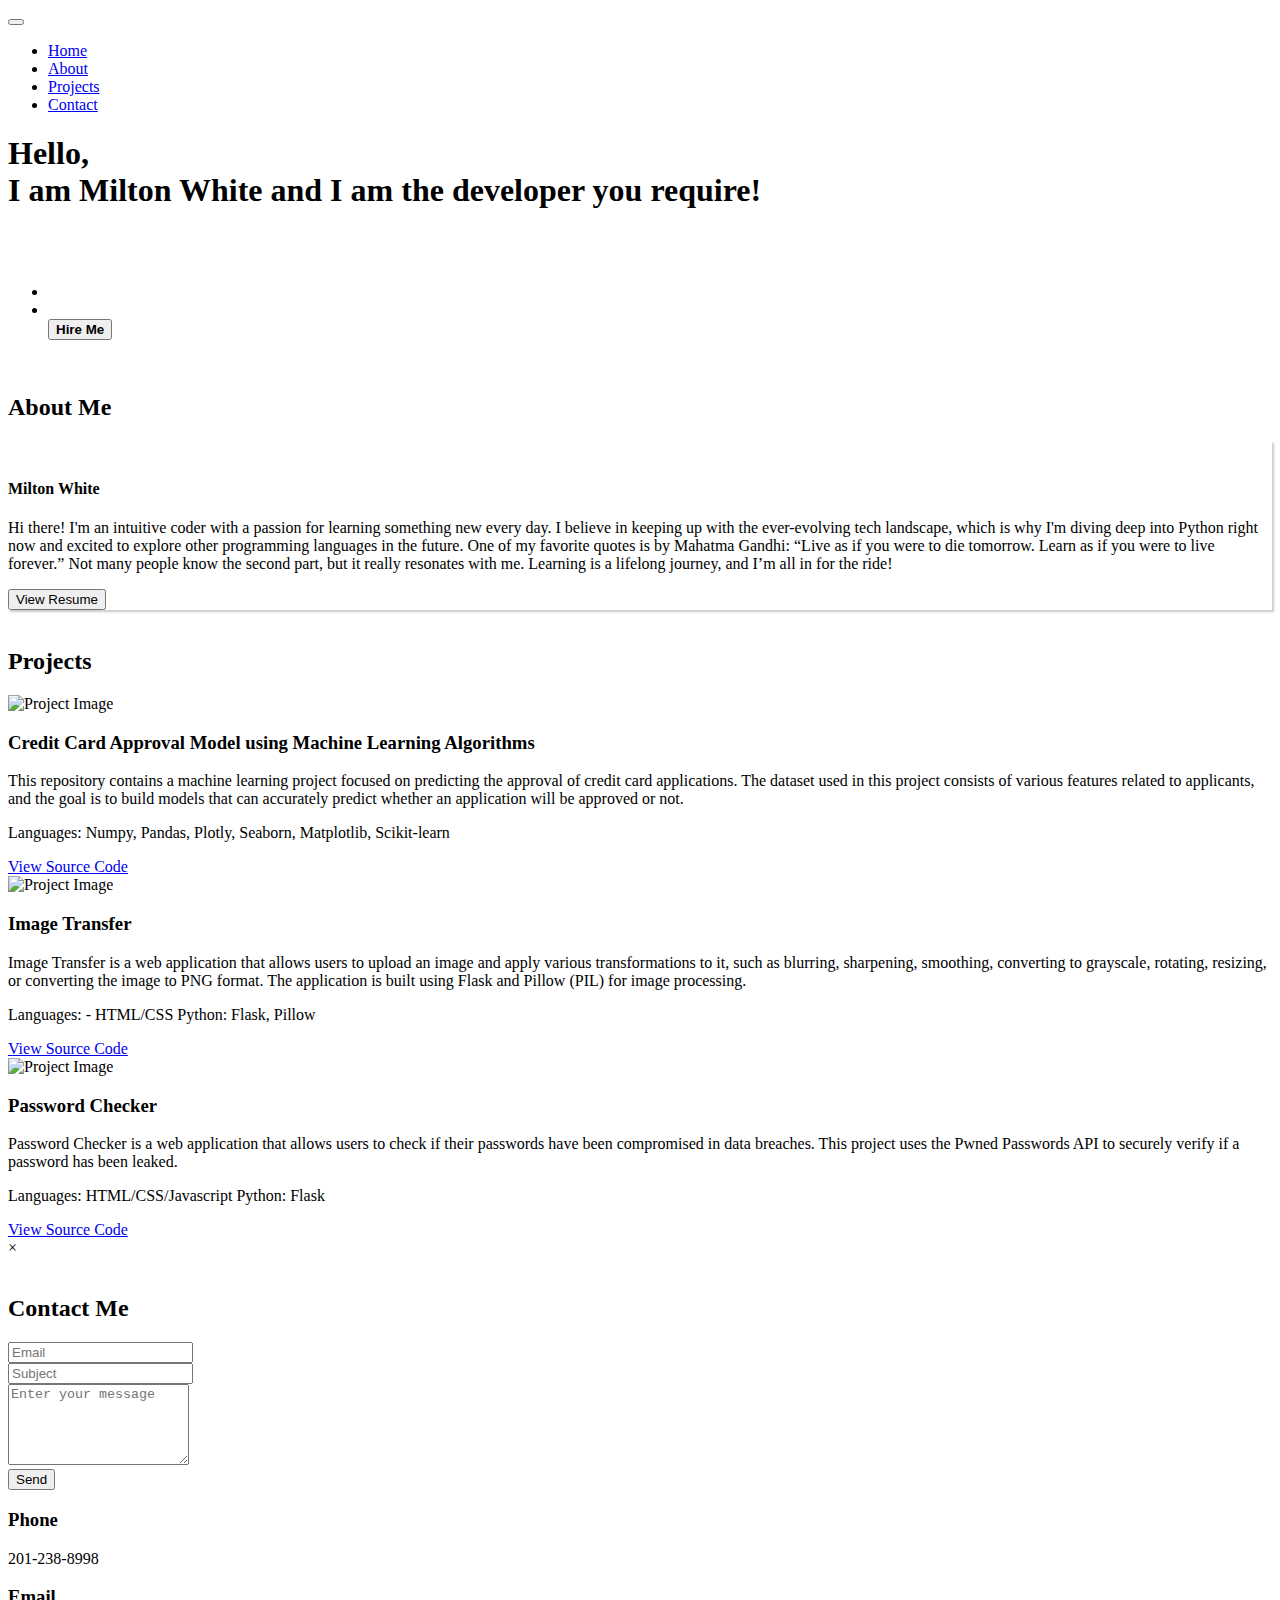
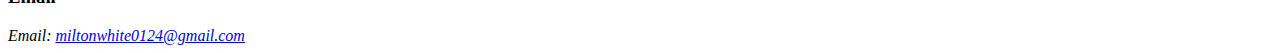
==== commit 334ddeff: "changes" ====
--- a/templates/index.html
+++ b/templates/index.html
@@ -50,9 +50,10 @@
 
   <div class="container-fluid p-0">
 
-  <!--====================================================
-                      HOME
-  ======================================================-->
+  <!--***************************************************
+                         HOME Tab
+  ********************************************************-->
+  
     <section class="resume-section p-3 p-lg-5 d-flex d-column" id="home">
         <div class="my-auto">
 
@@ -89,9 +90,10 @@
 
 
 
-<!--====================================================
-                          ABOUT
-======================================================-->
+ <!--***************************************************
+                         About Tab
+  ********************************************************-->
+
 <section class="resume-section p-3 p-lg-5" id="about">
   <div class="">
       <div class="col-12"><br>
@@ -106,7 +108,7 @@
               </div>
               <div class="resume-content mr-auto">
                   <span>
-                      <p>Hello, I am a Web Developer </p>
+                      <p> Hi there! I'm an intuitive coder with a passion for learning something new every day. I believe in keeping up with the ever-evolving tech landscape, which is why I'm diving deep into Python right now and excited to explore other programming languages in the future. One of my favorite quotes is by Mahatma Gandhi: “Live as if you were to die tomorrow. Learn as if you were to live forever.” Not many people know the second part, but it really resonates with me. Learning is a lifelong journey, and I’m all in for the ride!</p>
                   </span>
             
               </div>
@@ -123,9 +125,10 @@
 </section>
 
 
-  <!--====================================================
-                    PORTFOLIO
-======================================================-->
+ <!--****************************************************
+                         Projects Tab
+  ********************************************************-->
+
 <section class="resume-section p-3 p-lg-5 d-flex flex-column" id="portfolio">
   <div class="row my-auto">
       <div class="col-12"><br>
@@ -163,12 +166,12 @@
       <!-- Project 3 -->
       <div class="col-md-4 portfolio-item">
           <div class="portfolio-link">
-              <img class="img-fluid" src="img/portfolio/Screenshot_252_900x650.png" alt="Project Image">
+              <img class="img-fluid" src="./static/assets/images/Password-checker-project.png" alt="Project Image" style="width: 730px; height: 450px;">
               <div class="portfolio-caption">
-                  <h3>Project Name 3</h3>
-                  <p class="description">This project is about...</p>
-                  <p>Languages: Java, Spring Boot</p>
-                  <a href="https://github.com/username/project3" target="_blank" class="btn btn-general btn-green">View Source Code</a>
+                  <h3>Password Checker</h3>
+                  <p class="description">Password Checker is a web application that allows users to check if their passwords have been compromised in data breaches. This project uses the Pwned Passwords API to securely verify if a password has been leaked.</p>
+                  <p>Languages: HTML/CSS/Javascript Python: Flask </p>
+                  <a href="https://github.com/MiltonCWhite/Password-Checker" target="_blank" class="btn btn-general btn-green">View Source Code</a>
               </div>
           </div>
       </div>
@@ -183,9 +186,10 @@
   </div>
 </div>
 
-    <!--====================================================
-                          CONTACT
-    ======================================================-->       
+ <!--***************************************************
+                         Contact Tab
+  ********************************************************-->   
+
       <section class="resume-section p-3 p-lg-5 d-flex flex-column">
           <div class="row my-auto" id="contact"> 
             <div class="col-md-8">
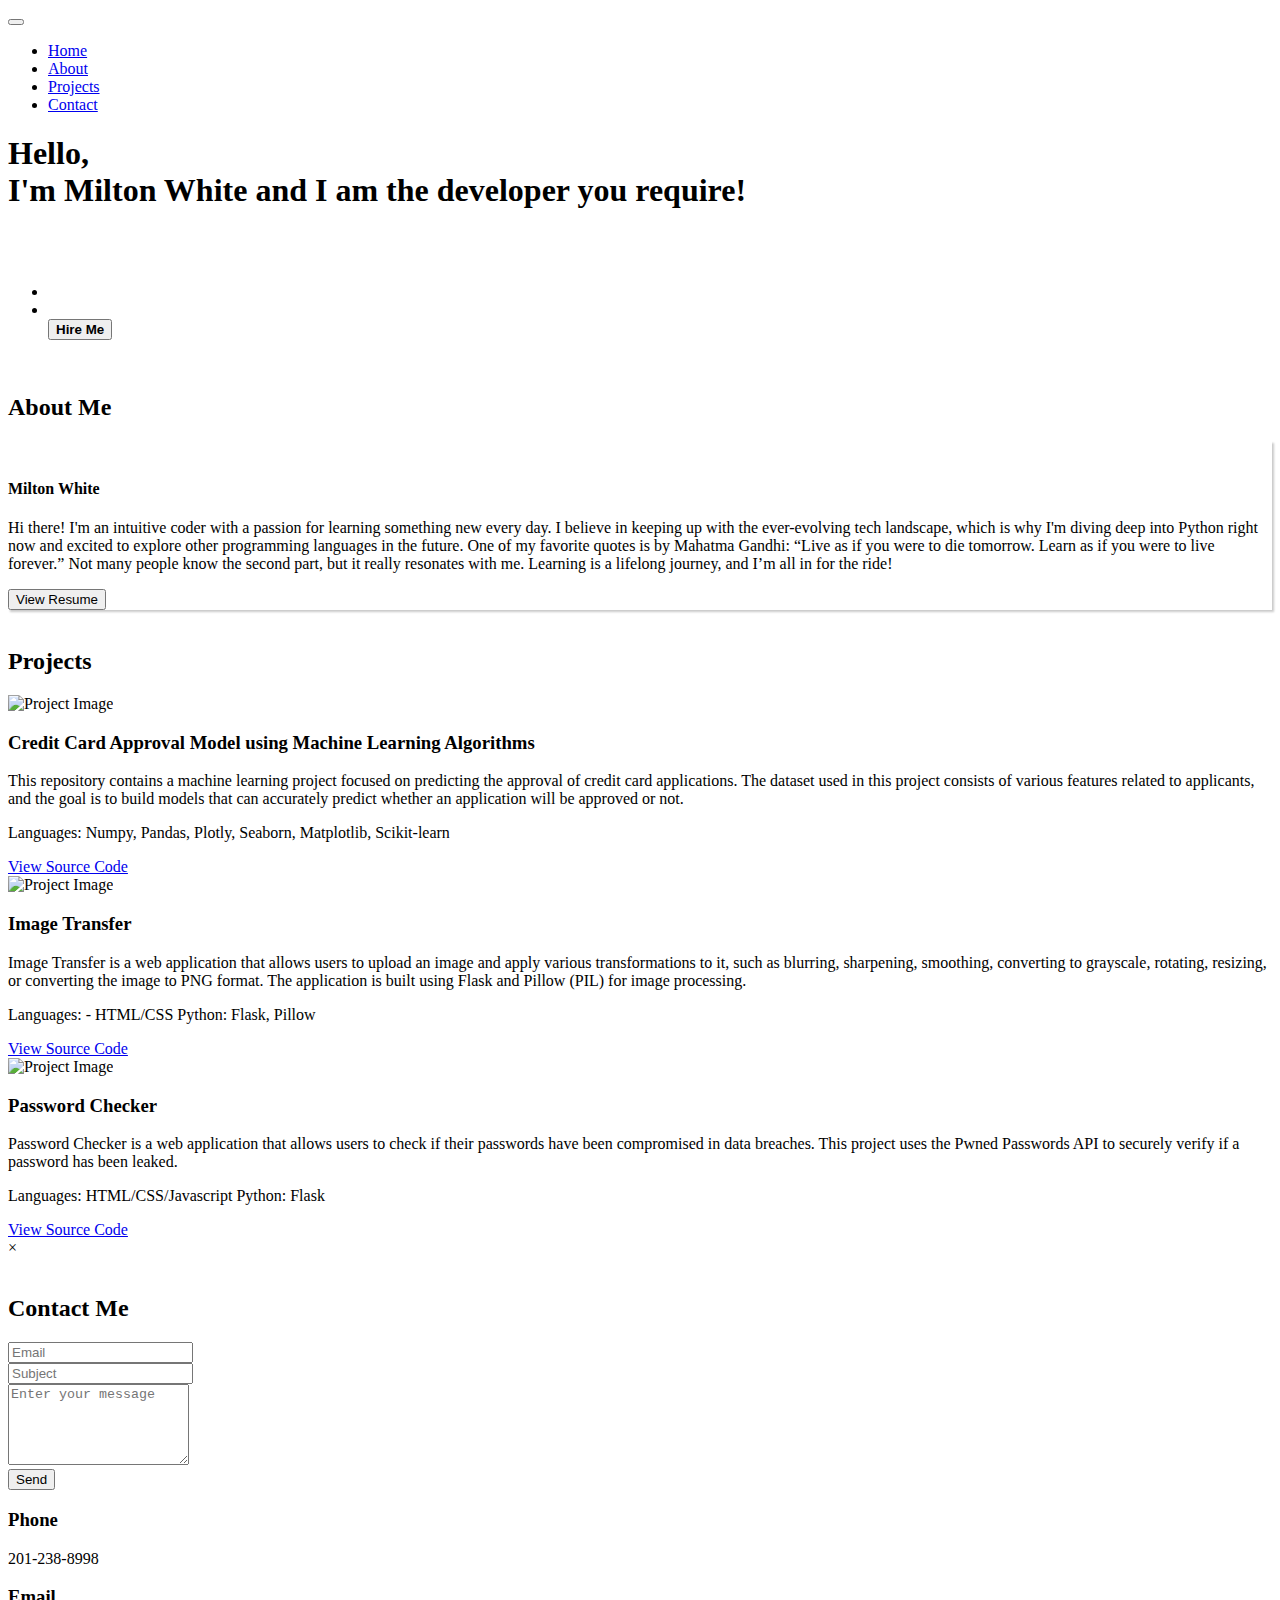
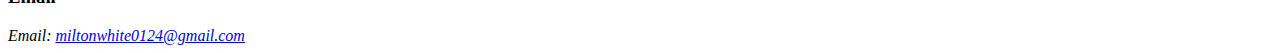
==== commit 8f218726: "changes" ====
--- a/templates/index.html
+++ b/templates/index.html
@@ -60,7 +60,7 @@
             <h1 class="mb-0">Hello, <br>
 
               
-              <span class="text-primary">I am Milton White and I am the developer you require!</span>
+              <span class="text-primary">I'm Milton White and I am the developer you require!</span>
             </h1>
 
             <br></br>
@@ -114,7 +114,7 @@
               </div>
               <div class="resume-date text-md-right">
                   <span class="text-primary">
-                      <a href="https://drive.google.com/open?id=1Ipgtj6vZkjERNdkWNTSrjTWEmZ7OJSrl" target="_blank">
+                      <a href="https://drive.google.com/file/d/1hYwb4gJA5QZt_0TLNaajBnimq2C_lBNS/view?usp=sharing" target="_blank">
                           <button class="btn">View Resume</button>
                       </a>
                   </span>
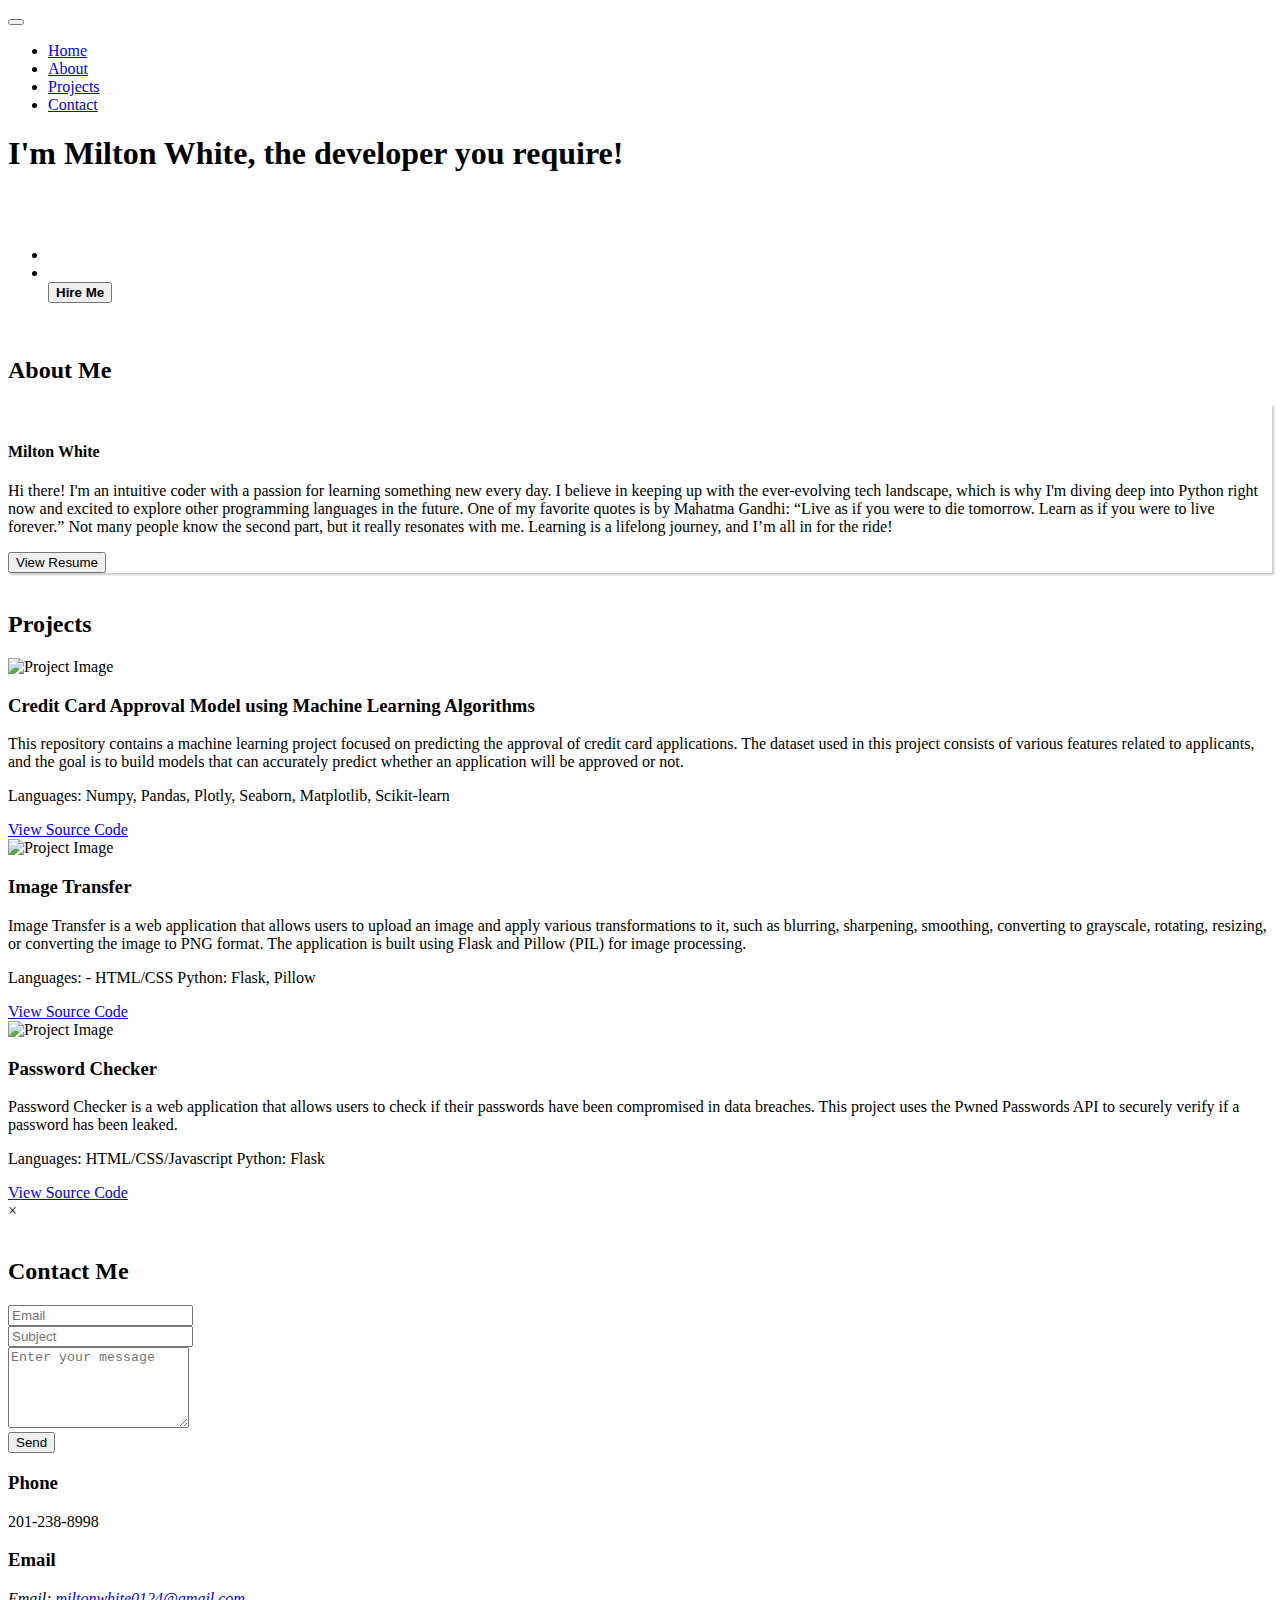
==== commit ac7b26ea: "changes" ====
--- a/templates/index.html
+++ b/templates/index.html
@@ -57,10 +57,8 @@
     <section class="resume-section p-3 p-lg-5 d-flex d-column" id="home">
         <div class="my-auto">
 
-            <h1 class="mb-0">Hello, <br>
-
-              
-              <span class="text-primary">I'm Milton White and I am the developer you require!</span>
+            <h1
+              <span class="text-primary">I'm Milton White, the developer you require!</span>
             </h1>
 
             <br></br>
